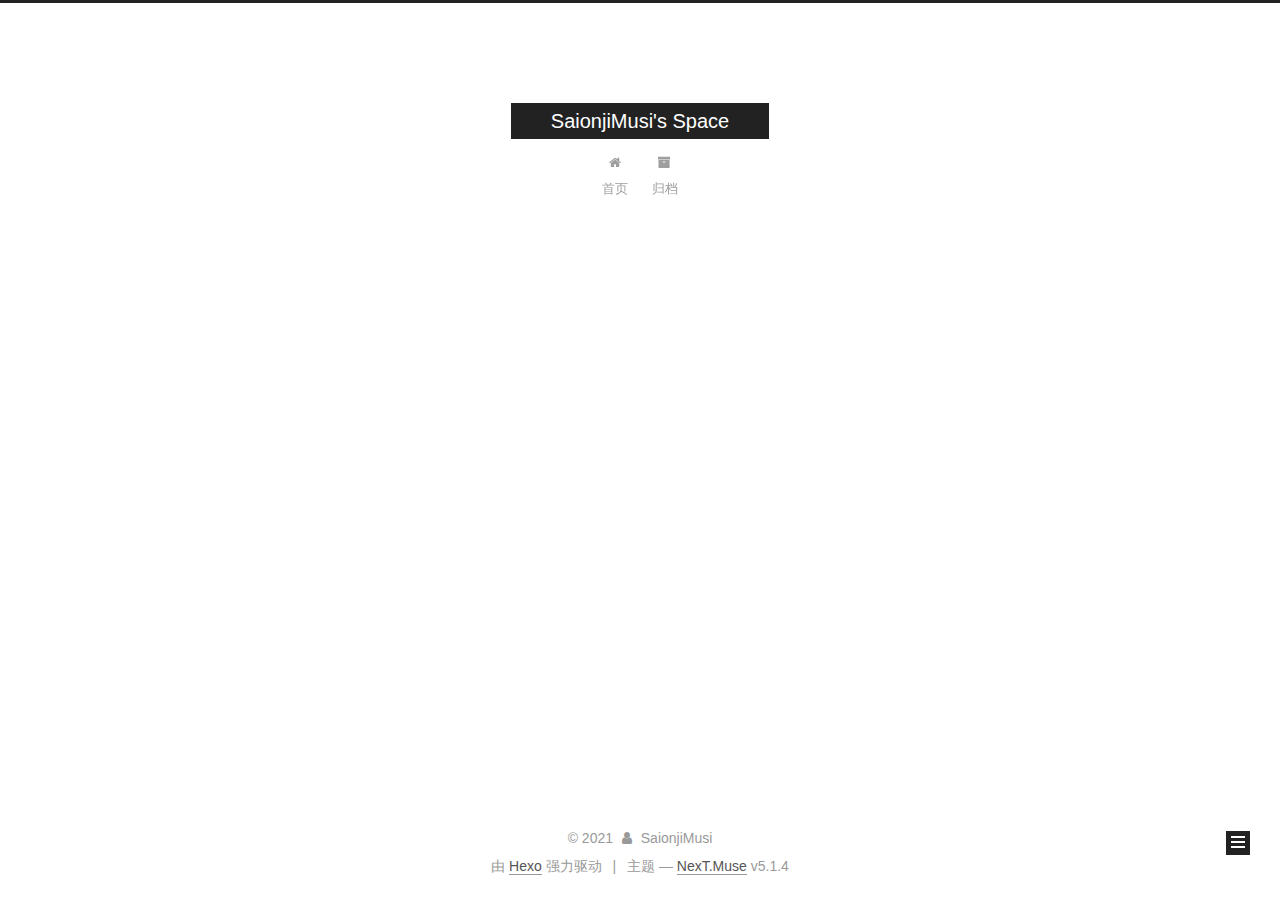
==== index.html @ 053b8f78 "Site updated: 2021-11-20 18:28:21" ====
<!DOCTYPE html>



  


<html class="theme-next muse use-motion" lang="zh-Hans">
<head>
  <meta charset="UTF-8"/>
<meta http-equiv="X-UA-Compatible" content="IE=edge" />
<meta name="viewport" content="width=device-width, initial-scale=1, maximum-scale=1"/>
<meta name="theme-color" content="#222">









<meta http-equiv="Cache-Control" content="no-transform" />
<meta http-equiv="Cache-Control" content="no-siteapp" />
















  
  
  <link href="/lib/fancybox/source/jquery.fancybox.css?v=2.1.5" rel="stylesheet" type="text/css" />







<link href="/lib/font-awesome/css/font-awesome.min.css?v=4.6.2" rel="stylesheet" type="text/css" />

<link href="/css/main.css?v=5.1.4" rel="stylesheet" type="text/css" />


  <link rel="apple-touch-icon" sizes="180x180" href="/images/apple-touch-icon-next.png?v=5.1.4">


  <link rel="icon" type="image/png" sizes="32x32" href="/images/favicon-32x32-next.png?v=5.1.4">


  <link rel="icon" type="image/png" sizes="16x16" href="/images/favicon-16x16-next.png?v=5.1.4">


  <link rel="mask-icon" href="/images/logo.svg?v=5.1.4" color="#222">





  <meta name="keywords" content="Hexo, NexT" />










<meta name="description" content="Everyday is new day!">
<meta property="og:type" content="website">
<meta property="og:title" content="SaionjiMusi&#39;s Space">
<meta property="og:url" content="http://example.com/index.html">
<meta property="og:site_name" content="SaionjiMusi&#39;s Space">
<meta property="og:description" content="Everyday is new day!">
<meta property="og:locale">
<meta property="article:author" content="SaionjiMusi">
<meta name="twitter:card" content="summary">



<script type="text/javascript" id="hexo.configurations">
  var NexT = window.NexT || {};
  var CONFIG = {
    root: '',
    scheme: 'Muse',
    version: '5.1.4',
    sidebar: {"position":"left","display":"post","offset":12,"b2t":false,"scrollpercent":false,"onmobile":false},
    fancybox: true,
    tabs: true,
    motion: {"enable":true,"async":false,"transition":{"post_block":"fadeIn","post_header":"slideDownIn","post_body":"slideDownIn","coll_header":"slideLeftIn","sidebar":"slideUpIn"}},
    duoshuo: {
      userId: '0',
      author: '博主'
    },
    algolia: {
      applicationID: '',
      apiKey: '',
      indexName: '',
      hits: {"per_page":10},
      labels: {"input_placeholder":"Search for Posts","hits_empty":"We didn't find any results for the search: ${query}","hits_stats":"${hits} results found in ${time} ms"}
    }
  };
</script>



  <link rel="canonical" href="http://example.com/"/>





  <title>SaionjiMusi's Space</title>
  








<meta name="generator" content="Hexo 5.4.0"></head>

<body itemscope itemtype="http://schema.org/WebPage" lang="zh-Hans">

  
  
    
  

  <div class="container sidebar-position-left 
  page-home">
    <div class="headband"></div>

    <header id="header" class="header" itemscope itemtype="http://schema.org/WPHeader">
      <div class="header-inner"><div class="site-brand-wrapper">
  <div class="site-meta ">
    

    <div class="custom-logo-site-title">
      <a href="/"  class="brand" rel="start">
        <span class="logo-line-before"><i></i></span>
        <span class="site-title">SaionjiMusi's Space</span>
        <span class="logo-line-after"><i></i></span>
      </a>
    </div>
      
        <p class="site-subtitle"></p>
      
  </div>

  <div class="site-nav-toggle">
    <button>
      <span class="btn-bar"></span>
      <span class="btn-bar"></span>
      <span class="btn-bar"></span>
    </button>
  </div>
</div>

<nav class="site-nav">
  

  
    <ul id="menu" class="menu">
      
        
        <li class="menu-item menu-item-home">
          <a href="" rel="section">
            
              <i class="menu-item-icon fa fa-fw fa-home"></i> <br />
            
            首页
          </a>
        </li>
      
        
        <li class="menu-item menu-item-archives">
          <a href="/archives/" rel="section">
            
              <i class="menu-item-icon fa fa-fw fa-archive"></i> <br />
            
            归档
          </a>
        </li>
      

      
    </ul>
  

  
</nav>



 </div>
    </header>

    <main id="main" class="main">
      <div class="main-inner">
        <div class="content-wrap">
          <div id="content" class="content">
            
  <section id="posts" class="posts-expand">
    
      

  

  
  
  

  <article class="post post-type-normal" itemscope itemtype="http://schema.org/Article">
  
  
  
  <div class="post-block">
    <link itemprop="mainEntityOfPage" href="http://example.com/2021/11/20/Hello-World/">

    <span hidden itemprop="author" itemscope itemtype="http://schema.org/Person">
      <meta itemprop="name" content="">
      <meta itemprop="description" content="">
      <meta itemprop="image" content="/images/avatar.gif">
    </span>

    <span hidden itemprop="publisher" itemscope itemtype="http://schema.org/Organization">
      <meta itemprop="name" content="SaionjiMusi's Space">
    </span>

    
      <header class="post-header">

        
        
          <h1 class="post-title" itemprop="name headline">
                
                <a class="post-title-link" href="/2021/11/20/Hello-World/" itemprop="url">Hello World!</a></h1>
        

        <div class="post-meta">
          <span class="post-time">
            
              <span class="post-meta-item-icon">
                <i class="fa fa-calendar-o"></i>
              </span>
              
                <span class="post-meta-item-text">发表于</span>
              
              <time title="创建于" itemprop="dateCreated datePublished" datetime="2021-11-20T15:44:59+08:00">
                2021-11-20
              </time>
            

            

            
          </span>

          

          
            
          

          
          

          

          

          

        </div>
      </header>
    

    
    
    
    <div class="post-body" itemprop="articleBody">

      
      

      
        
          
            <h1 id="Hello-World"><a href="#Hello-World" class="headerlink" title="Hello World!"></a>Hello World!</h1><p>前前后后花了一天的时间，终于把所有的东西都搭建起来了。遇到了不少麻烦，但折腾的意义不就是折腾本身嘛（笑）。</p>

          
        
      
    </div>
    
    
    

    

    

    

    <footer class="post-footer">
      

      

      

      
      
        <div class="post-eof"></div>
      
    </footer>
  </div>
  
  
  
  </article>


    
  </section>

  


          </div>
          


          

        </div>
        
          
  
  <div class="sidebar-toggle">
    <div class="sidebar-toggle-line-wrap">
      <span class="sidebar-toggle-line sidebar-toggle-line-first"></span>
      <span class="sidebar-toggle-line sidebar-toggle-line-middle"></span>
      <span class="sidebar-toggle-line sidebar-toggle-line-last"></span>
    </div>
  </div>

  <aside id="sidebar" class="sidebar">
    
    <div class="sidebar-inner">

      

      

      <section class="site-overview-wrap sidebar-panel sidebar-panel-active">
        <div class="site-overview">
          <div class="site-author motion-element" itemprop="author" itemscope itemtype="http://schema.org/Person">
            
              <p class="site-author-name" itemprop="name"></p>
              <p class="site-description motion-element" itemprop="description"></p>
          </div>

          <nav class="site-state motion-element">

            
              <div class="site-state-item site-state-posts">
              
                <a href="/archives/%20%7C%7C%20archive">
              
                  <span class="site-state-item-count">1</span>
                  <span class="site-state-item-name">日志</span>
                </a>
              </div>
            

            

            

          </nav>

          

          

          
          

          
          

          

        </div>
      </section>

      

      

    </div>
  </aside>


        
      </div>
    </main>

    <footer id="footer" class="footer">
      <div class="footer-inner">
        <div class="copyright">&copy; <span itemprop="copyrightYear">2021</span>
  <span class="with-love">
    <i class="fa fa-user"></i>
  </span>
  <span class="author" itemprop="copyrightHolder">SaionjiMusi</span>

  
</div>


  <div class="powered-by">由 <a class="theme-link" target="_blank" href="https://hexo.io">Hexo</a> 强力驱动</div>



  <span class="post-meta-divider">|</span>



  <div class="theme-info">主题 &mdash; <a class="theme-link" target="_blank" href="https://github.com/iissnan/hexo-theme-next">NexT.Muse</a> v5.1.4</div>




        







        
      </div>
    </footer>

    
      <div class="back-to-top">
        <i class="fa fa-arrow-up"></i>
        
      </div>
    

    

  </div>

  

<script type="text/javascript">
  if (Object.prototype.toString.call(window.Promise) !== '[object Function]') {
    window.Promise = null;
  }
</script>









  












  
  
    <script type="text/javascript" src="/lib/jquery/index.js?v=2.1.3"></script>
  

  
  
    <script type="text/javascript" src="/lib/fastclick/lib/fastclick.min.js?v=1.0.6"></script>
  

  
  
    <script type="text/javascript" src="/lib/jquery_lazyload/jquery.lazyload.js?v=1.9.7"></script>
  

  
  
    <script type="text/javascript" src="/lib/velocity/velocity.min.js?v=1.2.1"></script>
  

  
  
    <script type="text/javascript" src="/lib/velocity/velocity.ui.min.js?v=1.2.1"></script>
  

  
  
    <script type="text/javascript" src="/lib/fancybox/source/jquery.fancybox.pack.js?v=2.1.5"></script>
  


  


  <script type="text/javascript" src="/js/src/utils.js?v=5.1.4"></script>

  <script type="text/javascript" src="/js/src/motion.js?v=5.1.4"></script>



  
  

  

  


  <script type="text/javascript" src="/js/src/bootstrap.js?v=5.1.4"></script>



  


  




	





  





  












  





  

  

  

  
  

  

  

  

</body>
</html>
---- css/main.css ----
/* normalize.css v3.0.2 | MIT License | git.io/normalize */
html {
  font-family: sans-serif; /* 1 */
  -ms-text-size-adjust: 100%; /* 2 */
  -webkit-text-size-adjust: 100%; /* 2 */
}
body {
  margin: 0;
}
article,
aside,
details,
figcaption,
figure,
footer,
header,
hgroup,
main,
menu,
nav,
section,
summary {
  display: block;
}
audio,
canvas,
progress,
video {
  display: inline-block; /* 1 */
  vertical-align: baseline; /* 2 */
}
audio:not([controls]) {
  display: none;
  height: 0;
}
[hidden],
template {
  display: none;
}
a {
  background-color: transparent;
}
a:active,
a:hover {
  outline: 0;
}
abbr[title] {
  border-bottom: 1px dotted;
}
b,
strong {
  font-weight: bold;
}
dfn {
  font-style: italic;
}
h1 {
  font-size: 2em;
  margin: 0.67em 0;
}
mark {
  background: #ff0;
  color: #000;
}
small {
  font-size: 80%;
}
sub,
sup {
  font-size: 75%;
  line-height: 0;
  position: relative;
  vertical-align: baseline;
}
sup {
  top: -0.5em;
}
sub {
  bottom: -0.25em;
}
img {
  border: 0;
}
svg:not(:root) {
  overflow: hidden;
}
figure {
  margin: 1em 40px;
}
hr {
  -moz-box-sizing: content-box;
  box-sizing: content-box;
  height: 0;
}
pre {
  overflow: auto;
}
code,
kbd,
pre,
samp {
  font-family: monospace, monospace;
  font-size: 1em;
}
button,
input,
optgroup,
select,
textarea {
  color: inherit; /* 1 */
  font: inherit; /* 2 */
  margin: 0; /* 3 */
}
button {
  overflow: visible;
}
button,
select {
  text-transform: none;
}
button,
html input[type="button"],
input[type="reset"],
input[type="submit"] {
  -webkit-appearance: button; /* 2 */
  cursor: pointer; /* 3 */
}
button[disabled],
html input[disabled] {
  cursor: default;
}
button::-moz-focus-inner,
input::-moz-focus-inner {
  border: 0;
  padding: 0;
}
input {
  line-height: normal;
}
input[type="checkbox"],
input[type="radio"] {
  box-sizing: border-box; /* 1 */
  padding: 0; /* 2 */
}
input[type="number"]::-webkit-inner-spin-button,
input[type="number"]::-webkit-outer-spin-button {
  height: auto;
}
input[type="search"] {
  -webkit-appearance: textfield; /* 1 */
  -moz-box-sizing: content-box;
  -webkit-box-sizing: content-box; /* 2 */
  box-sizing: content-box;
}
input[type="search"]::-webkit-search-cancel-button,
input[type="search"]::-webkit-search-decoration {
  -webkit-appearance: none;
}
fieldset {
  border: 1px solid #c0c0c0;
  margin: 0 2px;
  padding: 0.35em 0.625em 0.75em;
}
legend {
  border: 0; /* 1 */
  padding: 0; /* 2 */
}
textarea {
  overflow: auto;
}
optgroup {
  font-weight: bold;
}
table {
  border-collapse: collapse;
  border-spacing: 0;
}
td,
th {
  padding: 0;
}
::selection {
  background: #262a30;
  color: #fff;
}
body {
  position: relative;
  font-family: 'Lato', "PingFang SC", "Microsoft YaHei", sans-serif;
  font-size: 14px;
  line-height: 2;
  color: #555;
  background: #fff;
}
@media (max-width: 767px) {
  body {
    padding-right: 0 !important;
  }
}
@media (min-width: 768px) and (max-width: 991px) {
  body {
    padding-right: 0 !important;
  }
}
@media (min-width: 1600px) {
  body {
    font-size: 16px;
  }
}
h1,
h2,
h3,
h4,
h5,
h6 {
  margin: 0;
  padding: 0;
  font-weight: bold;
  line-height: 1.5;
  font-family: 'Lato', "PingFang SC", "Microsoft YaHei", sans-serif;
}
h2,
h3,
h4,
h5,
h6 {
  margin: 20px 0 15px;
}
h1 {
  font-size: 22px;
}
@media (max-width: 767px) {
  h1 {
    font-size: 18px;
  }
}
h2 {
  font-size: 20px;
}
@media (max-width: 767px) {
  h2 {
    font-size: 16px;
  }
}
h3 {
  font-size: 18px;
}
@media (max-width: 767px) {
  h3 {
    font-size: 14px;
  }
}
h4 {
  font-size: 16px;
}
@media (max-width: 767px) {
  h4 {
    font-size: 12px;
  }
}
h5 {
  font-size: 14px;
}
@media (max-width: 767px) {
  h5 {
    font-size: 10px;
  }
}
h6 {
  font-size: 12px;
}
@media (max-width: 767px) {
  h6 {
    font-size: 8px;
  }
}
p {
  margin: 0 0 20px 0;
}
a {
  color: #555;
  text-decoration: none;
  outline: none;
  border-bottom: 1px solid #999;
  word-wrap: break-word;
}
a:hover {
  color: #222;
  border-bottom-color: #222;
}
blockquote {
  margin: 0;
  padding: 0;
}
img {
  display: block;
  margin: auto;
  max-width: 100%;
  height: auto;
}
hr {
  margin: 40px 0;
  height: 3px;
  border: none;
  background-color: #ddd;
  background-image: repeating-linear-gradient(-45deg, #fff, #fff 4px, transparent 4px, transparent 8px);
}
blockquote {
  padding: 0 15px;
  color: #666;
  border-left: 4px solid #ddd;
}
blockquote cite::before {
  content: "-";
  padding: 0 5px;
}
dt {
  font-weight: 700;
}
dd {
  margin: 0;
  padding: 0;
}
kbd {
  border: 1px solid #ccc;
  border-radius: 0.2em;
  box-shadow: 0.1em 0.1em 0.2em rgba(0,0,0,0.1);
  background-color: #f9f9f9;
  font-family: inherit;
  background-image: -webkit-linear-gradient(top, #eee, #fff, #eee);
  padding: 0.1em 0.3em;
  white-space: nowrap;
}
.text-left {
  text-align: left;
}
.text-center {
  text-align: center;
}
.text-right {
  text-align: right;
}
.text-justify {
  text-align: justify;
}
.text-nowrap {
  white-space: nowrap;
}
.text-lowercase {
  text-transform: lowercase;
}
.text-uppercase {
  text-transform: uppercase;
}
.text-capitalize {
  text-transform: capitalize;
}
.center-block {
  display: block;
  margin-left: auto;
  margin-right: auto;
}
.clearfix:before,
.clearfix:after {
  content: " ";
  display: table;
}
.clearfix:after {
  clear: both;
}
.pullquote {
  width: 45%;
}
.pullquote.left {
  float: left;
  margin-left: 5px;
  margin-right: 10px;
}
.pullquote.right {
  float: right;
  margin-left: 10px;
  margin-right: 5px;
}
.affix.affix.affix {
  position: fixed;
}
.translation {
  margin-top: -20px;
  font-size: 14px;
  color: #999;
}
.scrollbar-measure {
  width: 100px;
  height: 100px;
  overflow: scroll;
  position: absolute;
  top: -9999px;
}
.use-motion .motion-element {
  opacity: 0;
}
table {
  margin: 20px 0;
  width: 100%;
  border-collapse: collapse;
  border-spacing: 0;
  border: 1px solid #ddd;
  font-size: 14px;
  table-layout: fixed;
  word-wrap: break-all;
}
table>tbody>tr:nth-of-type(odd) {
  background-color: #f9f9f9;
}
table>tbody>tr:hover {
  background-color: #f5f5f5;
}
caption,
th,
td {
  padding: 8px;
  text-align: left;
  vertical-align: middle;
  font-weight: normal;
}
th,
td {
  border-bottom: 3px solid #ddd;
  border-right: 1px solid #eee;
}
th {
  padding-bottom: 10px;
  font-weight: 700;
}
td {
  border-bottom-width: 1px;
}
html,
body {
  height: 100%;
}
.container {
  position: relative;
  min-height: 100%;
}
.header-inner {
  margin: 0 auto;
  padding: 100px 0 70px;
  width: 700px;
}
@media (min-width: 1600px) {
  .container .header-inner {
    width: 900px;
  }
}
.main {
  padding-bottom: 150px;
}
.main-inner {
  margin: 0 auto;
  width: 700px;
}
@media (min-width: 1600px) {
  .container .main-inner {
    width: 900px;
  }
}
.footer {
  position: absolute;
  left: 0;
  bottom: 0;
  width: 100%;
  min-height: 50px;
}
.footer-inner {
  box-sizing: border-box;
  margin: 20px auto;
  width: 700px;
}
@media (min-width: 1600px) {
  .container .footer-inner {
    width: 900px;
  }
}
pre,
.highlight {
  overflow: auto;
  margin: 20px 0;
  padding: 0;
  font-size: 13px;
  color: #4d4d4c;
  background: #f7f7f7;
  line-height: 1.6;
}
pre,
code {
  font-family: consolas, Menlo, "PingFang SC", "Microsoft YaHei", monospace;
}
code {
  padding: 2px 4px;
  word-wrap: break-word;
  color: #555;
  background: #eee;
  border-radius: 3px;
  font-size: 13px;
}
pre {
  padding: 10px;
}
pre code {
  padding: 0;
  color: #4d4d4c;
  background: none;
  text-shadow: none;
}
.highlight {
  border-radius: 1px;
}
.highlight pre {
  border: none;
  margin: 0;
  padding: 10px 0;
}
.highlight table {
  margin: 0;
  width: auto;
  border: none;
}
.highlight td {
  border: none;
  padding: 0;
}
.highlight figcaption {
  font-size: 1em;
  color: #4d4d4c;
  line-height: 1em;
  margin-bottom: 1em;
}
.highlight figcaption:before,
.highlight figcaption:after {
  content: " ";
  display: table;
}
.highlight figcaption:after {
  clear: both;
}
.highlight figcaption a {
  float: right;
  color: #4d4d4c;
}
.highlight figcaption a:hover {
  border-bottom-color: #4d4d4c;
}
.highlight .gutter pre {
  padding-left: 10px;
  padding-right: 10px;
  color: #869194;
  text-align: right;
  background-color: #eff2f3;
}
.highlight .code pre {
  width: 100%;
  padding-left: 10px;
  padding-right: 10px;
  background-color: #f7f7f7;
}
.highlight .line {
  height: 20px;
}
.gutter {
  -webkit-user-select: none;
  -moz-user-select: none;
  -ms-user-select: none;
  user-select: none;
}
.gist table {
  width: auto;
}
.gist table td {
  border: none;
}
pre .deletion {
  background: #fdd;
}
pre .addition {
  background: #dfd;
}
pre .meta {
  color: #8959a8;
}
pre .comment {
  color: #8e908c;
}
pre .variable,
pre .attribute,
pre .tag,
pre .regexp,
pre .ruby .constant,
pre .xml .tag .title,
pre .xml .pi,
pre .xml .doctype,
pre .html .doctype,
pre .css .id,
pre .css .class,
pre .css .pseudo {
  color: #c82829;
}
pre .number,
pre .preprocessor,
pre .built_in,
pre .literal,
pre .params,
pre .constant,
pre .command {
  color: #f5871f;
}
pre .ruby .class .title,
pre .css .rules .attribute,
pre .string,
pre .value,
pre .inheritance,
pre .header,
pre .ruby .symbol,
pre .xml .cdata,
pre .special,
pre .number,
pre .formula {
  color: #718c00;
}
pre .title,
pre .css .hexcolor {
  color: #3e999f;
}
pre .function,
pre .python .decorator,
pre .python .title,
pre .ruby .function .title,
pre .ruby .title .keyword,
pre .perl .sub,
pre .javascript .title,
pre .coffeescript .title {
  color: #4271ae;
}
pre .keyword,
pre .javascript .function {
  color: #8959a8;
}
.full-image.full-image.full-image.full-image {
  border: none;
  max-width: 100%;
  width: auto;
  margin: 20px auto 25px;
}
@media (min-width: 992px) {
  .full-image.full-image.full-image.full-image {
    max-width: none;
    width: 110%;
    margin: 25px -5%;
  }
}
.blockquote-center,
.page-home .post-type-quote blockquote,
.page-post-detail .post-type-quote blockquote {
  position: relative;
  margin: 40px 0;
  padding: 0;
  border-left: none;
  text-align: center;
}
.blockquote-center::before,
.page-home .post-type-quote blockquote::before,
.page-post-detail .post-type-quote blockquote::before,
.blockquote-center::after,
.page-home .post-type-quote blockquote::after,
.page-post-detail .post-type-quote blockquote::after {
  position: absolute;
  content: ' ';
  display: block;
  width: 100%;
  height: 24px;
  opacity: 0.2;
  background-repeat: no-repeat;
  background-position: 0 -6px;
  background-size: 22px 22px;
}
.blockquote-center::before,
.page-home .post-type-quote blockquote::before,
.page-post-detail .post-type-quote blockquote::before {
  top: -20px;
  background-image: url("../images/quote-l.svg");
  border-top: 1px solid #ccc;
}
.blockquote-center::after,
.page-home .post-type-quote blockquote::after,
.page-post-detail .post-type-quote blockquote::after {
  bottom: -20px;
  background-image: url("../images/quote-r.svg");
  border-bottom: 1px solid #ccc;
  background-position: 100% 8px;
}
.blockquote-center p,
.page-home .post-type-quote blockquote p,
.page-post-detail .post-type-quote blockquote p,
.blockquote-center div,
.page-home .post-type-quote blockquote div,
.page-post-detail .post-type-quote blockquote div {
  text-align: center;
}
.post .post-body .group-picture img {
  box-sizing: border-box;
  padding: 0 3px;
  border: none;
}
.post .group-picture-row {
  overflow: hidden;
  margin-top: 6px;
}
.post .group-picture-row:first-child {
  margin-top: 0;
}
.post .group-picture-column {
  float: left;
}
.page-post-detail .post-body .group-picture-column {
  float: none;
  margin-top: 10px;
  width: auto !important;
}
.page-post-detail .post-body .group-picture-column img {
  margin: 0 auto;
}
.page-archive .group-picture-container {
  overflow: hidden;
}
.page-archive .group-picture-row {
  float: left;
}
.page-archive .group-picture-row:first-child {
  margin-top: 6px;
}
.page-archive .group-picture-column {
  max-width: 150px;
  max-height: 150px;
}
.post-body .note {
  position: relative;
  padding: 15px;
  margin-bottom: 20px;
  border: 1px solid #eee;
  border-left-width: 5px;
  border-radius: 3px;
}
.post-body .note h2,
.post-body .note h3,
.post-body .note h4,
.post-body .note h5,
.post-body .note h6 {
  margin-top: 0;
  margin-bottom: 0;
  border-bottom: initial;
  padding-top: 0 !important;
}
.post-body .note p:first-child,
.post-body .note ul:first-child,
.post-body .note ol:first-child,
.post-body .note table:first-child,
.post-body .note pre:first-child,
.post-body .note blockquote:first-child {
  margin-top: 0;
}
.post-body .note p:last-child,
.post-body .note ul:last-child,
.post-body .note ol:last-child,
.post-body .note table:last-child,
.post-body .note pre:last-child,
.post-body .note blockquote:last-child {
  margin-bottom: 0;
}
.post-body .note.default {
  border-left-color: #777;
}
.post-body .note.default h2,
.post-body .note.default h3,
.post-body .note.default h4,
.post-body .note.default h5,
.post-body .note.default h6 {
  color: #777;
}
.post-body .note.primary {
  border-left-color: #6f42c1;
}
.post-body .note.primary h2,
.post-body .note.primary h3,
.post-body .note.primary h4,
.post-body .note.primary h5,
.post-body .note.primary h6 {
  color: #6f42c1;
}
.post-body .note.info {
  border-left-color: #428bca;
}
.post-body .note.info h2,
.post-body .note.info h3,
.post-body .note.info h4,
.post-body .note.info h5,
.post-body .note.info h6 {
  color: #428bca;
}
.post-body .note.success {
  border-left-color: #5cb85c;
}
.post-body .note.success h2,
.post-body .note.success h3,
.post-body .note.success h4,
.post-body .note.success h5,
.post-body .note.success h6 {
  color: #5cb85c;
}
.post-body .note.warning {
  border-left-color: #f0ad4e;
}
.post-body .note.warning h2,
.post-body .note.warning h3,
.post-body .note.warning h4,
.post-body .note.warning h5,
.post-body .note.warning h6 {
  color: #f0ad4e;
}
.post-body .note.danger {
  border-left-color: #d9534f;
}
.post-body .note.danger h2,
.post-body .note.danger h3,
.post-body .note.danger h4,
.post-body .note.danger h5,
.post-body .note.danger h6 {
  color: #d9534f;
}
.post-body .label {
  display: inline;
  padding: 0 2px;
  white-space: nowrap;
}
.post-body .label.default {
  background-color: #f0f0f0;
}
.post-body .label.primary {
  background-color: #efe6f7;
}
.post-body .label.info {
  background-color: #e5f2f8;
}
.post-body .label.success {
  background-color: #e7f4e9;
}
.post-body .label.warning {
  background-color: #fcf6e1;
}
.post-body .label.danger {
  background-color: #fae8eb;
}
.post-body .tabs {
  position: relative;
  display: block;
  margin-bottom: 20px;
  padding-top: 10px;
}
.post-body .tabs ul.nav-tabs {
  margin: 0;
  padding: 0;
  display: flex;
  margin-bottom: -1px;
}
@media (max-width: 413px) {
  .post-body .tabs ul.nav-tabs {
    display: block;
    margin-bottom: 5px;
  }
}
.post-body .tabs ul.nav-tabs li.tab {
  list-style-type: none !important;
  margin: 0 0.25em 0 0;
  border-top: 3px solid transparent;
  border-left: 1px solid transparent;
  border-right: 1px solid transparent;
}
@media (max-width: 413px) {
  .post-body .tabs ul.nav-tabs li.tab {
    margin: initial;
    border-top: 1px solid transparent;
    border-left: 3px solid transparent;
    border-right: 1px solid transparent;
    border-bottom: 1px solid transparent;
  }
}
.post-body .tabs ul.nav-tabs li.tab a {
  outline: 0;
  border-bottom: initial;
  display: block;
  line-height: 1.8em;
  padding: 0.25em 0.75em;
  transition-duration: 0.2s;
  transition-timing-function: ease-out;
  transition-delay: 0s;
}
.post-body .tabs ul.nav-tabs li.tab a i {
  width: 1.285714285714286em;
}
.post-body .tabs ul.nav-tabs li.tab.active {
  border-top: 3px solid #fc6423;
  border-left: 1px solid #ddd;
  border-right: 1px solid #ddd;
  background-color: #fff;
}
@media (max-width: 413px) {
  .post-body .tabs ul.nav-tabs li.tab.active {
    border-top: 1px solid #ddd;
    border-left: 3px solid #fc6423;
    border-right: 1px solid #ddd;
    border-bottom: 1px solid #ddd;
  }
}
.post-body .tabs ul.nav-tabs li.tab.active a {
  cursor: default;
  color: #555;
}
.post-body .tabs .tab-content {
  background-color: #fff;
}
.post-body .tabs .tab-content .tab-pane {
  border: 1px solid #ddd;
  padding: 20px 20px 0 20px;
}
.post-body .tabs .tab-content .tab-pane:not(.active) {
  display: none !important;
}
.post-body .tabs .tab-content .tab-pane.active {
  display: block !important;
}
.btn {
  display: inline-block;
  padding: 0 20px;
  font-size: 14px;
  color: #fff;
  background: #222;
  border: 2px solid #222;
  text-decoration: none;
  border-radius: 0;
  transition-property: background-color;
  transition-duration: 0.2s;
  transition-timing-function: ease-in-out;
  transition-delay: 0s;
  line-height: 2;
}
.btn:hover {
  border-color: #222;
  color: #222;
  background: #fff;
}
.btn +.btn {
  margin: 0 0 8px 8px;
}
.btn .fa-fw {
  width: 1.285714285714286em;
  text-align: left;
}
.btn-bar {
  display: block;
  width: 22px;
  height: 2px;
  background: #555;
  border-radius: 1px;
}
.btn-bar+.btn-bar {
  margin-top: 4px;
}
.pagination {
  margin: 120px 0 40px;
  text-align: center;
  border-top: 1px solid #eee;
}
.page-number-basic,
.pagination .prev,
.pagination .next,
.pagination .page-number,
.pagination .space {
  display: inline-block;
  position: relative;
  top: -1px;
  margin: 0 10px;
  padding: 0 11px;
}
@media (max-width: 767px) {
  .page-number-basic,
  .pagination .prev,
  .pagination .next,
  .pagination .page-number,
  .pagination .space {
    margin: 0 5px;
  }
}
.pagination .prev,
.pagination .next,
.pagination .page-number {
  border-bottom: 0;
  border-top: 1px solid #eee;
  transition-property: border-color;
  transition-duration: 0.2s;
  transition-timing-function: ease-in-out;
  transition-delay: 0s;
}
.pagination .prev:hover,
.pagination .next:hover,
.pagination .page-number:hover {
  border-top-color: #222;
}
.pagination .space {
  padding: 0;
  margin: 0;
}
.pagination .prev {
  margin-left: 0;
}
.pagination .next {
  margin-right: 0;
}
.pagination .page-number.current {
  color: #fff;
  background: #ccc;
  border-top-color: #ccc;
}
@media (max-width: 767px) {
  .pagination {
    border-top: none;
  }
  .pagination .prev,
  .pagination .next,
  .pagination .page-number {
    margin-bottom: 10px;
    border-top: 0;
    border-bottom: 1px solid #eee;
    padding: 0 10px;
  }
  .pagination .prev:hover,
  .pagination .next:hover,
  .pagination .page-number:hover {
    border-bottom-color: #222;
  }
}
.comments {
  margin: 60px 20px 0;
}
.tag-cloud {
  text-align: center;
}
.tag-cloud a {
  display: inline-block;
  margin: 10px;
}
.back-to-top {
  box-sizing: border-box;
  position: fixed;
  bottom: -100px;
  right: 30px;
  z-index: 1050;
  padding: 0 6px;
  width: 24px;
  background: #222;
  font-size: 12px;
  opacity: 1;
  color: #fff;
  cursor: pointer;
  text-align: center;
  -webkit-transform: translateZ(0);
  transition-property: bottom;
  transition-duration: 0.2s;
  transition-timing-function: ease-in-out;
  transition-delay: 0s;
}
@media (min-width: 768px) and (max-width: 991px) {
  .back-to-top {
    display: none !important;
  }
}
@media (max-width: 767px) {
  .back-to-top {
    display: none !important;
  }
}
.back-to-top.back-to-top-on {
  bottom: 19px;
}
.header {
  background: transparent;
}
.header-inner {
  position: relative;
}
.headband {
  height: 3px;
  background: #222;
}
.site-meta {
  margin: 0;
  text-align: center;
}
@media (max-width: 767px) {
  .site-meta {
    text-align: center;
  }
}
.brand {
  position: relative;
  display: inline-block;
  padding: 0 40px;
  color: #fff;
  background: #222;
  border-bottom: none;
}
.brand:hover {
  color: #fff;
}
.logo {
  display: inline-block;
  margin-right: 5px;
  line-height: 36px;
  vertical-align: top;
}
.site-title {
  display: inline-block;
  vertical-align: top;
  line-height: 36px;
  font-size: 20px;
  font-weight: normal;
  font-family: 'Lato', "PingFang SC", "Microsoft YaHei", sans-serif;
}
.site-subtitle {
  margin-top: 10px;
  font-size: 13px;
  color: #999;
}
.use-motion .brand {
  opacity: 0;
}
.use-motion .logo,
.use-motion .site-title,
.use-motion .site-subtitle {
  opacity: 0;
  position: relative;
  top: -10px;
}
.site-nav-toggle {
  display: none;
  position: absolute;
  top: 10px;
  left: 10px;
}
@media (max-width: 767px) {
  .site-nav-toggle {
    display: block;
  }
}
.site-nav-toggle button {
  margin-top: 2px;
  padding: 9px 10px;
  background: transparent;
  border: none;
}
@media (max-width: 767px) {
  .site-nav {
    display: none;
    margin: 0 -10px;
    padding: 0 10px;
    clear: both;
    border-top: 1px solid #ddd;
  }
}
@media (min-width: 768px) and (max-width: 991px) {
  .site-nav {
    display: block !important;
  }
}
@media (min-width: 992px) {
  .site-nav {
    display: block !important;
  }
}
.menu {
  margin-top: 20px;
  padding-left: 0;
  text-align: center;
}
.menu .menu-item {
  display: inline-block;
  margin: 0 10px;
  list-style: none;
}
@media screen and (max-width: 767px) {
  .menu .menu-item {
    margin-top: 10px;
  }
}
.menu .menu-item a {
  display: block;
  font-size: 13px;
  line-height: inherit;
  border-bottom: 1px solid transparent;
  transition-property: border-color;
  transition-duration: 0.2s;
  transition-timing-function: ease-in-out;
  transition-delay: 0s;
}
.menu .menu-item a:hover {
  border-bottom-color: #222;
}
.menu .menu-item .fa {
  margin-right: 5px;
}
.use-motion .menu-item {
  opacity: 0;
}
.post-body {
  font-family: 'Lato', "PingFang SC", "Microsoft YaHei", sans-serif;
}
@media (max-width: 767px) {
  .post-body {
    word-break: break-word;
  }
}
.post-body .fancybox img {
  display: block !important;
  margin: 0 auto;
  cursor: pointer;
  cursor: zoom-in;
  cursor: -webkit-zoom-in;
}
.post-body .image-caption,
.post-body .figure .caption {
  margin: -20px auto 15px;
  text-align: center;
  font-size: 14px;
  color: #999;
  font-weight: bold;
  line-height: 1;
}
.post-sticky-flag {
  display: inline-block;
  font-size: 16px;
  -ms-transform: rotate(30deg);
  -webkit-transform: rotate(30deg);
  -moz-transform: rotate(30deg);
  -ms-transform: rotate(30deg);
  -o-transform: rotate(30deg);
  transform: rotate(30deg);
}
.use-motion .post-block,
.use-motion .pagination,
.use-motion .comments {
  opacity: 0;
}
.use-motion .post-header {
  opacity: 0;
}
.use-motion .post-body {
  opacity: 0;
}
.use-motion .collection-title {
  opacity: 0;
}
.posts-expand {
  padding-top: 40px;
}
@media (max-width: 767px) {
  .posts-expand {
    margin: 0 20px;
  }
  .post-body pre .gutter pre {
    padding-right: 10px;
  }
  .post-body .highlight {
    margin-left: 0px;
    margin-right: 0px;
    padding: 0;
  }
  .post-body .highlight .gutter pre {
    padding-right: 10px;
  }
}
@media (min-width: 992px) {
  .posts-expand .post-body {
    text-align: justify;
  }
}
.posts-expand .post-body h2,
.posts-expand .post-body h3,
.posts-expand .post-body h4,
.posts-expand .post-body h5,
.posts-expand .post-body h6 {
  padding-top: 10px;
}
.posts-expand .post-body h2 .header-anchor,
.posts-expand .post-body h3 .header-anchor,
.posts-expand .post-body h4 .header-anchor,
.posts-expand .post-body h5 .header-anchor,
.posts-expand .post-body h6 .header-anchor {
  float: right;
  margin-left: 10px;
  color: #ccc;
  border-bottom-style: none;
  visibility: hidden;
}
.posts-expand .post-body h2 .header-anchor:hover,
.posts-expand .post-body h3 .header-anchor:hover,
.posts-expand .post-body h4 .header-anchor:hover,
.posts-expand .post-body h5 .header-anchor:hover,
.posts-expand .post-body h6 .header-anchor:hover {
  color: inherit;
}
.posts-expand .post-body h2:hover .header-anchor,
.posts-expand .post-body h3:hover .header-anchor,
.posts-expand .post-body h4:hover .header-anchor,
.posts-expand .post-body h5:hover .header-anchor,
.posts-expand .post-body h6:hover .header-anchor {
  visibility: visible;
}
.posts-expand .post-body ul li {
  list-style: circle;
}
.posts-expand .post-body img {
  box-sizing: border-box;
  margin: auto;
  padding: 3px;
  border: 1px solid #ddd;
}
.posts-expand .post-body .fancybox img {
  margin: 0 auto 25px;
}
@media (max-width: 767px) {
  .posts-collapse {
    margin: 0 20px;
  }
  .posts-collapse .post-title,
  .posts-collapse .post-meta {
    display: block;
    width: auto;
    text-align: left;
  }
}
.posts-collapse {
  position: relative;
  z-index: 1010;
  margin-left: 55px;
}
.posts-collapse::after {
  content: " ";
  position: absolute;
  top: 20px;
  left: 0;
  margin-left: -2px;
  width: 4px;
  height: 100%;
  background: #f5f5f5;
  z-index: -1;
}
@media (max-width: 767px) {
  .posts-collapse {
    margin: 0 20px;
  }
}
.posts-collapse .collection-title {
  position: relative;
  margin: 60px 0;
}
.posts-collapse .collection-title h1,
.posts-collapse .collection-title h2 {
  margin-left: 20px;
}
.posts-collapse .collection-title small {
  color: #bbb;
  margin-left: 5px;
}
.posts-collapse .collection-title::before {
  content: " ";
  position: absolute;
  left: 0;
  top: 50%;
  margin-left: -4px;
  margin-top: -4px;
  width: 8px;
  height: 8px;
  background: #bbb;
  border-radius: 50%;
}
.posts-collapse .post {
  margin: 30px 0;
}
.posts-collapse .post-header {
  position: relative;
  transition-duration: 0.2s;
  transition-timing-function: ease-in-out;
  transition-delay: 0s;
  transition-property: border;
  border-bottom: 1px dashed #ccc;
}
.posts-collapse .post-header::before {
  content: " ";
  position: absolute;
  left: 0;
  top: 12px;
  width: 6px;
  height: 6px;
  margin-left: -4px;
  background: #bbb;
  border-radius: 50%;
  border: 1px solid #fff;
  transition-duration: 0.2s;
  transition-timing-function: ease-in-out;
  transition-delay: 0s;
  transition-property: background;
}
.posts-collapse .post-header:hover {
  border-bottom-color: #666;
}
.posts-collapse .post-header:hover::before {
  background: #222;
}
.posts-collapse .post-meta {
  position: absolute;
  font-size: 12px;
  left: 20px;
  top: 5px;
}
.posts-collapse .post-comments-count {
  display: none;
}
.posts-collapse .post-title {
  margin-left: 60px;
  font-size: 16px;
  font-weight: normal;
  line-height: inherit;
}
.posts-collapse .post-title::after {
  margin-left: 3px;
  opacity: 0.6;
}
.posts-collapse .post-title a {
  color: #666;
  border-bottom: none;
}
.page-home .post-type-quote .post-header,
.page-post-detail .post-type-quote .post-header,
.page-home .post-type-quote .post-tags,
.page-post-detail .post-type-quote .post-tags {
  display: none;
}
.posts-expand .post-title {
  text-align: center;
  word-break: break-word;
  font-weight: 400;
}
.posts-expand .post-title-link {
  display: inline-block;
  position: relative;
  color: #555;
  border-bottom: none;
  line-height: 1.2;
  vertical-align: top;
}
.posts-expand .post-title-link::before {
  content: "";
  position: absolute;
  width: 100%;
  height: 2px;
  bottom: 0;
  left: 0;
  background-color: #000;
  visibility: hidden;
  -webkit-transform: scaleX(0);
  -moz-transform: scaleX(0);
  -ms-transform: scaleX(0);
  -o-transform: scaleX(0);
  transform: scaleX(0);
  transition-duration: 0.2s;
  transition-timing-function: ease-in-out;
  transition-delay: 0s;
}
.posts-expand .post-title-link:hover::before {
  visibility: visible;
  -webkit-transform: scaleX(1);
  -moz-transform: scaleX(1);
  -ms-transform: scaleX(1);
  -o-transform: scaleX(1);
  transform: scaleX(1);
}
.posts-expand .post-title-link .fa {
  font-size: 16px;
}
.posts-expand .post-meta {
  margin: 3px 0 60px 0;
  color: #999;
  font-family: 'Lato', "PingFang SC", "Microsoft YaHei", sans-serif;
  font-size: 12px;
  text-align: center;
}
.posts-expand .post-meta .post-category-list {
  display: inline-block;
  margin: 0;
  padding: 3px;
}
.posts-expand .post-meta .post-category-list-link {
  color: #999;
}
.posts-expand .post-meta .post-description {
  font-size: 14px;
  margin-top: 2px;
}
.post-meta-divider {
  margin: 0 0.5em;
}
.post-meta-item-icon {
  margin-right: 3px;
}
@media (min-width: 768px) and (max-width: 991px) {
  .post-meta-item-icon {
    display: inline-block;
  }
}
@media (max-width: 767px) {
  .post-meta-item-icon {
    display: inline-block;
  }
}
@media (min-width: 768px) and (max-width: 991px) {
  .post-meta-item-text {
    display: none;
  }
}
@media (max-width: 767px) {
  .post-meta-item-text {
    display: none;
  }
}
@media (max-width: 767px) {
  .posts-expand .post-comments-count {
    display: none;
  }
}
.post-button {
  margin-top: 40px;
}
.posts-expand .post-tags {
  margin-top: 40px;
  text-align: center;
}
.posts-expand .post-tags a {
  display: inline-block;
  margin-right: 10px;
  font-size: 13px;
}
.post-nav {
  display: table;
  margin-top: 15px;
  width: 100%;
  border-top: 1px solid #eee;
}
.post-nav-divider {
  display: table-cell;
  width: 10%;
}
.post-nav-item {
  display: table-cell;
  padding: 10px 0 0 0;
  width: 45%;
  vertical-align: top;
}
.post-nav-item a {
  position: relative;
  display: block;
  line-height: 25px;
  font-size: 14px;
  color: #555;
  border-bottom: none;
}
.post-nav-item a:hover {
  color: #222;
  border-bottom: none;
}
.post-nav-item a:active {
  top: 2px;
}
.post-nav-item .fa {
  position: absolute;
  top: 8px;
  left: 0;
  font-size: 12px;
}
.post-nav-next a {
  padding-left: 15px;
}
.post-nav-prev {
  text-align: right;
}
.post-nav-prev a {
  padding-right: 15px;
}
.post-nav-prev .fa {
  right: 0;
  left: auto;
}
.posts-expand .post-eof {
  display: block;
  margin: 80px auto 60px;
  width: 8%;
  height: 1px;
  background: #ccc;
  text-align: center;
}
.post:last-child .post-eof.post-eof.post-eof {
  display: none;
}
.post-gallery {
  display: table;
  table-layout: fixed;
  width: 100%;
  border-collapse: separate;
}
.post-gallery-row {
  display: table-row;
}
.post-gallery .post-gallery-img {
  display: table-cell;
  text-align: center;
  vertical-align: middle;
  border: none;
}
.post-gallery .post-gallery-img img {
  max-width: 100%;
  max-height: 100%;
  border: none;
}
.fancybox-close,
.fancybox-close:hover {
  border: none;
}
.rtl.post-body p,
.rtl.post-body a,
.rtl.post-body h1,
.rtl.post-body h2,
.rtl.post-body h3,
.rtl.post-body h4,
.rtl.post-body h5,
.rtl.post-body h6,
.rtl.post-body li,
.rtl.post-body ul,
.rtl.post-body ol {
  direction: rtl;
  font-family: UKIJ Ekran;
}
.rtl.post-title {
  font-family: UKIJ Ekran;
}
.sidebar {
  position: fixed;
  right: 0;
  top: 0;
  bottom: 0;
  width: 0;
  z-index: 1040;
  box-shadow: inset 0 2px 6px #000;
  background: #222;
  -webkit-transform: translateZ(0);
}
.sidebar a {
  color: #999;
  border-bottom-color: #555;
}
.sidebar a:hover {
  color: #eee;
}
@media (min-width: 768px) and (max-width: 991px) {
  .sidebar {
    display: none !important;
  }
}
@media (max-width: 767px) {
  .sidebar {
    display: none !important;
  }
}
.sidebar-inner {
  position: relative;
  padding: 20px 10px;
  color: #999;
  text-align: center;
}
.site-overview-wrap {
  overflow: hidden;
}
.site-overview {
  overflow-y: auto;
  overflow-x: hidden;
}
.sidebar-toggle {
  position: fixed;
  right: 30px;
  bottom: 45px;
  width: 14px;
  height: 14px;
  padding: 5px;
  background: #222;
  line-height: 0;
  z-index: 1050;
  cursor: pointer;
  -webkit-transform: translateZ(0);
}
@media (min-width: 768px) and (max-width: 991px) {
  .sidebar-toggle {
    display: none !important;
  }
}
@media (max-width: 767px) {
  .sidebar-toggle {
    display: none !important;
  }
}
.sidebar-toggle-line {
  position: relative;
  display: inline-block;
  vertical-align: top;
  height: 2px;
  width: 100%;
  background: #fff;
  margin-top: 3px;
}
.sidebar-toggle-line:first-child {
  margin-top: 0;
}
.site-author-image {
  display: block;
  margin: 0 auto;
  padding: 2px;
  max-width: 96px;
  height: auto;
  border: 2px solid #333;
}
.site-author-name {
  margin: 5px 0 0;
  text-align: center;
  color: #f5f5f5;
  font-weight: normal;
}
.site-description {
  margin-top: 5px;
  text-align: center;
  font-size: 14px;
  color: #999;
}
.site-state {
  overflow: hidden;
  line-height: 1.4;
  white-space: nowrap;
  text-align: center;
}
.site-state-item {
  display: inline-block;
  padding: 0 15px;
  border-left: 1px solid #333;
}
.site-state-item:first-child {
  border-left: none;
}
.site-state-item a {
  border-bottom: none;
}
.site-state-item-count {
  display: block;
  text-align: center;
  color: inherit;
  font-weight: 600;
  font-size: 18px;
}
.site-state-item-name {
  font-size: 13px;
  color: inherit;
}
.feed-link {
  margin-top: 20px;
}
.feed-link a {
  display: inline-block;
  padding: 0 15px;
  color: #fc6423;
  border: 1px solid #fc6423;
  border-radius: 4px;
}
.feed-link a i {
  color: #fc6423;
  font-size: 14px;
}
.feed-link a:hover {
  color: #fff;
  background: #fc6423;
}
.feed-link a:hover i {
  color: #fff;
}
.links-of-author {
  margin-top: 20px;
}
.links-of-author a {
  display: inline-block;
  vertical-align: middle;
  margin-right: 10px;
  margin-bottom: 10px;
  border-bottom-color: #555;
  font-size: 13px;
}
.links-of-author a:before {
  display: inline-block;
  vertical-align: middle;
  margin-right: 3px;
  content: " ";
  width: 4px;
  height: 4px;
  border-radius: 50%;
  background: #6f7004;
}
.links-of-blogroll {
  font-size: 13px;
}
.links-of-blogroll-title {
  margin-top: 20px;
  font-size: 14px;
  font-weight: 600;
}
.links-of-blogroll-list {
  margin: 0;
  padding: 0;
  list-style: none;
}
.links-of-blogroll-item {
  padding: 2px 10px;
}
.links-of-blogroll-item a {
  max-width: 280px;
  box-sizing: border-box;
  display: inline-block;
  overflow: hidden;
  white-space: nowrap;
  text-overflow: ellipsis;
}
.sidebar-nav {
  margin: 0 0 20px;
  padding-left: 0;
}
.sidebar-nav li {
  display: inline-block;
  cursor: pointer;
  border-bottom: 1px solid transparent;
  font-size: 14px;
  color: #555;
}
.sidebar-nav li:hover {
  color: #f5f5f5;
}
.page-post-detail .sidebar-nav-toc {
  padding: 0 5px;
}
.page-post-detail .sidebar-nav-overview {
  margin-left: 10px;
}
.sidebar-nav .sidebar-nav-active {
  color: #87daff;
  border-bottom-color: #87daff;
}
.sidebar-nav .sidebar-nav-active:hover {
  color: #87daff;
}
.sidebar-panel {
  display: none;
}
.sidebar-panel-active {
  display: block;
}
.post-toc-empty {
  font-size: 14px;
  color: #666;
}
.post-toc-wrap {
  overflow: hidden;
}
.post-toc {
  overflow: auto;
}
.post-toc ol {
  margin: 0;
  padding: 0 2px 5px 10px;
  text-align: left;
  list-style: none;
  font-size: 14px;
}
.post-toc ol > ol {
  padding-left: 0;
}
.post-toc ol a {
  transition-duration: 0.2s;
  transition-timing-function: ease-in-out;
  transition-delay: 0s;
  transition-property: all;
  color: #999;
  border-bottom-color: #555;
}
.post-toc ol a:hover {
  color: #ccc;
  border-bottom-color: #ccc;
}
.post-toc .nav-item {
  overflow: hidden;
  text-overflow: ellipsis;
  text-align: justify;
  white-space: nowrap;
  line-height: 1.8;
}
.post-toc .nav .nav-child {
  display: none;
}
.post-toc .nav .active > .nav-child {
  display: block;
}
.post-toc .nav .active-current > .nav-child {
  display: block;
}
.post-toc .nav .active-current > .nav-child > .nav-item {
  display: block;
}
.post-toc .nav .active > a {
  color: #87daff;
  border-bottom-color: #87daff;
}
.post-toc .nav .active-current > a {
  color: #87daff;
}
.post-toc .nav .active-current > a:hover {
  color: #87daff;
}
.footer {
  font-size: 14px;
  color: #999;
}
.footer img {
  border: none;
}
.footer-inner {
  text-align: center;
}
.with-love {
  display: inline-block;
  margin: 0 5px;
}
.powered-by,
.theme-info {
  display: inline-block;
}
.cc-license {
  margin-top: 10px;
  text-align: center;
}
.cc-license .cc-opacity {
  opacity: 0.7;
  border-bottom: none;
}
.cc-license .cc-opacity:hover {
  opacity: 0.9;
}
.cc-license img {
  display: inline-block;
}
.theme-next #ds-thread #ds-reset {
  color: #555;
}
.theme-next #ds-thread #ds-reset .ds-replybox {
  margin-bottom: 30px;
}
.theme-next #ds-thread #ds-reset .ds-replybox .ds-avatar,
.theme-next #ds-reset .ds-avatar img {
  box-shadow: none;
}
.theme-next #ds-thread #ds-reset .ds-textarea-wrapper {
  border-color: #c7d4e1;
  background: none;
  border-top-right-radius: 3px;
  border-top-left-radius: 3px;
}
.theme-next #ds-thread #ds-reset .ds-textarea-wrapper textarea {
  height: 60px;
}
.theme-next #ds-reset .ds-rounded-top {
  border-radius: 0;
}
.theme-next #ds-thread #ds-reset .ds-post-toolbar {
  box-sizing: border-box;
  border: 1px solid #c7d4e1;
  background: #f6f8fa;
}
.theme-next #ds-thread #ds-reset .ds-post-options {
  height: 40px;
  border: none;
  background: none;
}
.theme-next #ds-thread #ds-reset .ds-toolbar-buttons {
  top: 11px;
}
.theme-next #ds-thread #ds-reset .ds-sync {
  top: 5px;
}
.theme-next #ds-thread #ds-reset .ds-post-button {
  top: 4px;
  right: 5px;
  width: 90px;
  height: 30px;
  border: 1px solid #c5ced7;
  border-radius: 3px;
  background-image: linear-gradient(#fbfbfc, #f5f7f9);
  color: #60676d;
}
.theme-next #ds-thread #ds-reset .ds-post-button:hover {
  background-position: 0 -30px;
  color: #60676d;
}
.theme-next #ds-thread #ds-reset .ds-comments-info {
  padding: 10px 0;
}
.theme-next #ds-thread #ds-reset .ds-sort {
  display: none;
}
.theme-next #ds-thread #ds-reset li.ds-tab a.ds-current {
  border: none;
  background: #f6f8fa;
  color: #60676d;
}
.theme-next #ds-thread #ds-reset li.ds-tab a.ds-current:hover {
  background-color: #e9f0f7;
  color: #60676d;
}
.theme-next #ds-thread #ds-reset li.ds-tab a {
  border-radius: 2px;
  padding: 5px;
}
.theme-next #ds-thread #ds-reset .ds-login-buttons p {
  color: #999;
  line-height: 36px;
}
.theme-next #ds-thread #ds-reset .ds-login-buttons .ds-service-list li {
  height: 28px;
}
.theme-next #ds-thread #ds-reset .ds-service-list a {
  background: none;
  padding: 5px;
  border: 1px solid;
  border-radius: 3px;
  text-align: center;
}
.theme-next #ds-thread #ds-reset .ds-service-list a:hover {
  color: #fff;
  background: #666;
}
.theme-next #ds-thread #ds-reset .ds-service-list .ds-weibo {
  color: #fc9b00;
  border-color: #fc9b00;
}
.theme-next #ds-thread #ds-reset .ds-service-list .ds-weibo:hover {
  background: #fc9b00;
}
.theme-next #ds-thread #ds-reset .ds-service-list .ds-qq {
  color: #60a3ec;
  border-color: #60a3ec;
}
.theme-next #ds-thread #ds-reset .ds-service-list .ds-qq:hover {
  background: #60a3ec;
}
.theme-next #ds-thread #ds-reset .ds-service-list .ds-renren {
  color: #2e7ac4;
  border-color: #2e7ac4;
}
.theme-next #ds-thread #ds-reset .ds-service-list .ds-renren:hover {
  background: #2e7ac4;
}
.theme-next #ds-thread #ds-reset .ds-service-list .ds-douban {
  color: #37994c;
  border-color: #37994c;
}
.theme-next #ds-thread #ds-reset .ds-service-list .ds-douban:hover {
  background: #37994c;
}
.theme-next #ds-thread #ds-reset .ds-service-list .ds-kaixin {
  color: #fef20d;
  border-color: #fef20d;
}
.theme-next #ds-thread #ds-reset .ds-service-list .ds-kaixin:hover {
  background: #fef20d;
}
.theme-next #ds-thread #ds-reset .ds-service-list .ds-netease {
  color: #f00;
  border-color: #f00;
}
.theme-next #ds-thread #ds-reset .ds-service-list .ds-netease:hover {
  background: #f00;
}
.theme-next #ds-thread #ds-reset .ds-service-list .ds-sohu {
  color: #ffcb05;
  border-color: #ffcb05;
}
.theme-next #ds-thread #ds-reset .ds-service-list .ds-sohu:hover {
  background: #ffcb05;
}
.theme-next #ds-thread #ds-reset .ds-service-list .ds-baidu {
  color: #2831e0;
  border-color: #2831e0;
}
.theme-next #ds-thread #ds-reset .ds-service-list .ds-baidu:hover {
  background: #2831e0;
}
.theme-next #ds-thread #ds-reset .ds-service-list .ds-google {
  color: #166bec;
  border-color: #166bec;
}
.theme-next #ds-thread #ds-reset .ds-service-list .ds-google:hover {
  background: #166bec;
}
.theme-next #ds-thread #ds-reset .ds-service-list .ds-weixin {
  color: #00ce0d;
  border-color: #00ce0d;
}
.theme-next #ds-thread #ds-reset .ds-service-list .ds-weixin:hover {
  background: #00ce0d;
}
.theme-next #ds-thread #ds-reset .ds-service-list .ds-more-services {
  border: none;
}
.theme-next #ds-thread #ds-reset .ds-service-list .ds-more-services:hover {
  background: none;
}
.theme-next #ds-reset .duoshuo-ua-admin {
  display: inline-block;
  color: #f00;
}
.theme-next #ds-reset .duoshuo-ua-platform,
.theme-next #ds-reset .duoshuo-ua-browser {
  color: #ccc;
}
.theme-next #ds-reset .duoshuo-ua-platform .fa,
.theme-next #ds-reset .duoshuo-ua-browser .fa {
  display: inline-block;
  margin-right: 3px;
}
.theme-next #ds-reset .duoshuo-ua-separator {
  display: inline-block;
  margin-left: 5px;
}
.theme-next .this_ua {
  background-color: #ccc !important;
  border-radius: 4px;
  padding: 0 5px !important;
  margin: 1px 1px !important;
  border: 1px solid #bbb !important;
  color: #fff;
  display: inline-block !important;
}
.theme-next .this_ua.admin {
  background-color: #d9534f !important;
  border-color: #d9534f !important;
}
.theme-next .this_ua.platform.iOS,
.theme-next .this_ua.platform.Mac,
.theme-next .this_ua.platform.Windows {
  background-color: #39b3d7 !important;
  border-color: #46b8da !important;
}
.theme-next .this_ua.platform.Linux {
  background-color: #3a3a3a !important;
  border-color: #1f1f1f !important;
}
.theme-next .this_ua.platform.Android {
  background-color: #00c47d !important;
  border-color: #01b171 !important;
}
.theme-next .this_ua.browser.Mobile,
.theme-next .this_ua.browser.Chrome {
  background-color: #5cb85c !important;
  border-color: #4cae4c !important;
}
.theme-next .this_ua.browser.Firefox {
  background-color: #f0ad4e !important;
  border-color: #eea236 !important;
}
.theme-next .this_ua.browser.Maxthon,
.theme-next .this_ua.browser.IE {
  background-color: #428bca !important;
  border-color: #357ebd !important;
}
.theme-next .this_ua.browser.baidu,
.theme-next .this_ua.browser.UCBrowser,
.theme-next .this_ua.browser.Opera {
  background-color: #d9534f !important;
  border-color: #d43f3a !important;
}
.theme-next .this_ua.browser.Android,
.theme-next .this_ua.browser.QQBrowser {
  background-color: #78ace9 !important;
  border-color: #4cae4c !important;
}
.post-spread {
  margin-top: 20px;
  text-align: center;
}
.jiathis_style {
  display: inline-block;
}
.jiathis_style a {
  border: none;
}
.fa {
  font-family: FontAwesome !important;
}
.post-spread {
  margin-top: 20px;
  text-align: center;
}
.bdshare-slide-button-box a {
  border: none;
}
.bdsharebuttonbox {
  display: inline-block;
}
.bdsharebuttonbox a {
  border: none;
}
.local-search-pop-overlay {
  position: fixed;
  width: 100%;
  height: 100%;
  top: 0;
  left: 0;
  z-index: 2080;
  background-color: rgba(0,0,0,0.3);
}
.local-search-popup {
  display: none;
  position: fixed;
  top: 10%;
  left: 50%;
  margin-left: -350px;
  width: 700px;
  height: 80%;
  padding: 0;
  background: #fff;
  color: #333;
  z-index: 9999;
  border-radius: 5px;
}
@media (max-width: 767px) {
  .local-search-popup {
    padding: 0;
    top: 0;
    left: 0;
    margin: 0;
    width: 100%;
    height: 100%;
    border-radius: 0;
  }
}
.local-search-popup ul.search-result-list {
  padding: 0;
  margin: 0 5px;
}
.local-search-popup p.search-result {
  border-bottom: 1px dashed #ccc;
  padding: 5px 0;
}
.local-search-popup a.search-result-title {
  font-weight: bold;
  font-size: 16px;
}
.local-search-popup .search-keyword {
  border-bottom: 1px dashed #f00;
  font-weight: bold;
  color: #f00;
}
.local-search-popup .local-search-header {
  padding: 5px;
  height: 36px;
  background: #f5f5f5;
  border-top-left-radius: 5px;
  border-top-right-radius: 5px;
}
.local-search-popup #local-search-result {
  overflow: auto;
  position: relative;
  padding: 5px 25px;
  height: calc(100% - 55px);
}
.local-search-popup .local-search-input-wrapper {
  display: inline-block;
  width: calc(100% - 90px);
  height: 36px;
  line-height: 36px;
  padding: 0 5px;
}
.local-search-popup .local-search-input-wrapper input {
  padding: 8px 0;
  height: 20px;
  display: block;
  width: 100%;
  outline: none;
  border: none;
  background: transparent;
  vertical-align: middle;
}
.local-search-popup .search-icon,
.local-search-popup .popup-btn-close {
  display: inline-block;
  font-size: 18px;
  color: #999;
  height: 36px;
  width: 18px;
  padding-left: 10px;
  padding-right: 10px;
}
.local-search-popup .search-icon {
  float: left;
}
.local-search-popup .popup-btn-close {
  border-left: 1px solid #eee;
  float: right;
  cursor: pointer;
}
.local-search-popup #no-result {
  position: absolute;
  left: 50%;
  top: 50%;
  -webkit-transform: translate(-50%, -50%);
  -webkit-transform: translate(-50%, -50%);
  -moz-transform: translate(-50%, -50%);
  -ms-transform: translate(-50%, -50%);
  -o-transform: translate(-50%, -50%);
  transform: translate(-50%, -50%);
  color: #ccc;
}
.site-uv,
.site-pv,
.page-pv {
  display: inline-block;
}
.site-uv .busuanzi-value,
.site-pv .busuanzi-value,
.page-pv .busuanzi-value {
  margin: 0 5px;
}
.site-uv {
  margin-right: 10px;
}
.site-uv::after {
  content: "|";
  padding-left: 10px;
}
.page-archive .archive-page-counter {
  position: relative;
  top: 3px;
  left: 20px;
}
@media (max-width: 767px) {
  .page-archive .archive-page-counter {
    top: 5px;
  }
}
.page-archive .posts-collapse .archive-move-on {
  position: absolute;
  top: 11px;
  left: 0;
  margin-left: -6px;
  width: 10px;
  height: 10px;
  opacity: 0.5;
  background: #555;
  border: 1px solid #fff;
  border-radius: 50%;
}
.category-all-page .category-all-title {
  text-align: center;
}
.category-all-page .category-all {
  margin-top: 20px;
}
.category-all-page .category-list {
  margin: 0;
  padding: 0;
  list-style: none;
}
.category-all-page .category-list-item {
  margin: 5px 10px;
}
.category-all-page .category-list-count {
  color: #bbb;
}
.category-all-page .category-list-count:before {
  display: inline;
  content: " (";
}
.category-all-page .category-list-count:after {
  display: inline;
  content: ") ";
}
.category-all-page .category-list-child {
  padding-left: 10px;
}
#schedule ul#event-list {
  padding-left: 30px;
}
#schedule ul#event-list hr {
  margin: 20px 0 45px 0 !important;
  background: #222;
}
#schedule ul#event-list hr:after {
  display: inline-block;
  content: 'NOW';
  background: #222;
  color: #fff;
  font-weight: bold;
  text-align: right;
  padding: 0 5px;
}
#schedule ul#event-list li.event {
  margin: 20px 0px;
  background: #f9f9f9;
  padding-left: 10px;
  min-height: 40px;
}
#schedule ul#event-list li.event h2.event-summary {
  margin: 0;
  padding-bottom: 3px;
}
#schedule ul#event-list li.event h2.event-summary:before {
  display: inline-block;
  font-family: FontAwesome;
  font-size: 8px;
  content: '\f111';
  vertical-align: middle;
  margin-right: 25px;
  color: #bbb;
}
#schedule ul#event-list li.event span.event-relative-time {
  display: inline-block;
  font-size: 12px;
  font-weight: 400;
  padding-left: 12px;
  color: #bbb;
}
#schedule ul#event-list li.event span.event-details {
  display: block;
  color: #bbb;
  margin-left: 56px;
  padding-top: 3px;
  padding-bottom: 6px;
  text-indent: -24px;
  line-height: 18px;
}
#schedule ul#event-list li.event span.event-details:before {
  text-indent: 0;
  display: inline-block;
  width: 14px;
  font-family: FontAwesome;
  text-align: center;
  margin-right: 9px;
  color: #bbb;
}
#schedule ul#event-list li.event span.event-details.event-location:before {
  content: '\f041';
}
#schedule ul#event-list li.event span.event-details.event-duration:before {
  content: '\f017';
}
#schedule ul#event-list li.event-past {
  background: #fcfcfc;
}
#schedule ul#event-list li.event-past > * {
  opacity: 0.6;
}
#schedule ul#event-list li.event-past h2.event-summary {
  color: #bbb;
}
#schedule ul#event-list li.event-past h2.event-summary:before {
  color: #dfdfdf;
}
#schedule ul#event-list li.event-now {
  background: #222;
  color: #fff;
  padding: 15px 0 15px 10px;
}
#schedule ul#event-list li.event-now h2.event-summary:before {
  -webkit-transform: scale(1.2);
  -moz-transform: scale(1.2);
  -ms-transform: scale(1.2);
  -o-transform: scale(1.2);
  transform: scale(1.2);
  color: #fff;
  animation: dot-flash 1s alternate infinite ease-in-out;
}
#schedule ul#event-list li.event-now * {
  color: #fff !important;
}
@-moz-keyframes dot-flash {
  from {
    opacity: 1;
    -webkit-transform: scale(1.1);
    -moz-transform: scale(1.1);
    -ms-transform: scale(1.1);
    -o-transform: scale(1.1);
    transform: scale(1.1);
  }
  to {
    opacity: 0;
    -webkit-transform: scale(1);
    -moz-transform: scale(1);
    -ms-transform: scale(1);
    -o-transform: scale(1);
    transform: scale(1);
  }
}
@-webkit-keyframes dot-flash {
  from {
    opacity: 1;
    -webkit-transform: scale(1.1);
    -moz-transform: scale(1.1);
    -ms-transform: scale(1.1);
    -o-transform: scale(1.1);
    transform: scale(1.1);
  }
  to {
    opacity: 0;
    -webkit-transform: scale(1);
    -moz-transform: scale(1);
    -ms-transform: scale(1);
    -o-transform: scale(1);
    transform: scale(1);
  }
}
@-o-keyframes dot-flash {
  from {
    opacity: 1;
    -webkit-transform: scale(1.1);
    -moz-transform: scale(1.1);
    -ms-transform: scale(1.1);
    -o-transform: scale(1.1);
    transform: scale(1.1);
  }
  to {
    opacity: 0;
    -webkit-transform: scale(1);
    -moz-transform: scale(1);
    -ms-transform: scale(1);
    -o-transform: scale(1);
    transform: scale(1);
  }
}
@keyframes dot-flash {
  from {
    opacity: 1;
    -webkit-transform: scale(1.1);
    -moz-transform: scale(1.1);
    -ms-transform: scale(1.1);
    -o-transform: scale(1.1);
    transform: scale(1.1);
  }
  to {
    opacity: 0;
    -webkit-transform: scale(1);
    -moz-transform: scale(1);
    -ms-transform: scale(1);
    -o-transform: scale(1);
    transform: scale(1);
  }
}
.page-post-detail .sidebar-toggle-line {
  background: #87daff;
}
.page-post-detail .comments {
  overflow: hidden;
}
@media (max-width: 767px) {
  .header-inner,
  .container .main-inner,
  .footer-inner {
    width: auto;
  }
}
embed {
  display: block;
  margin: 0px auto 25px auto;
}
.custom-logo .site-meta-headline {
  text-align: center;
}
.custom-logo .brand {
  background: none;
}
.custom-logo .site-title {
  margin: 10px auto 0;
  font-size: 24px;
  color: #222;
}
.custom-logo .site-title a {
  border: none;
}
.custom-logo-image {
  margin: 0 auto;
  padding: 5px;
  max-width: 150px;
  background: #fff;
}
@media (max-width: 767px) {
  .site-nav {
    position: absolute;
    left: 0;
    top: 52px;
    margin: 0;
    width: 100%;
    padding: 0;
    background: #fff;
    border-bottom: 1px solid #ddd;
    z-index: 1030;
  }
}
@media (max-width: 767px) {
  .menu {
    text-align: left;
  }
}
@media (max-width: 767px) {
  .menu .menu-item {
    display: block;
    margin: 0 10px;
    vertical-align: top;
  }
}
@media (max-width: 767px) {
  .menu .menu-item br {
    display: none;
  }
}
@media (max-width: 767px) {
  .menu .menu-item a {
    padding: 5px 10px;
  }
}
.menu .menu-item .fa {
  margin-right: 0;
}
.site-search form {
  display: none;
}
.links-of-blogroll-inline .links-of-blogroll-item {
  display: inline-block;
}
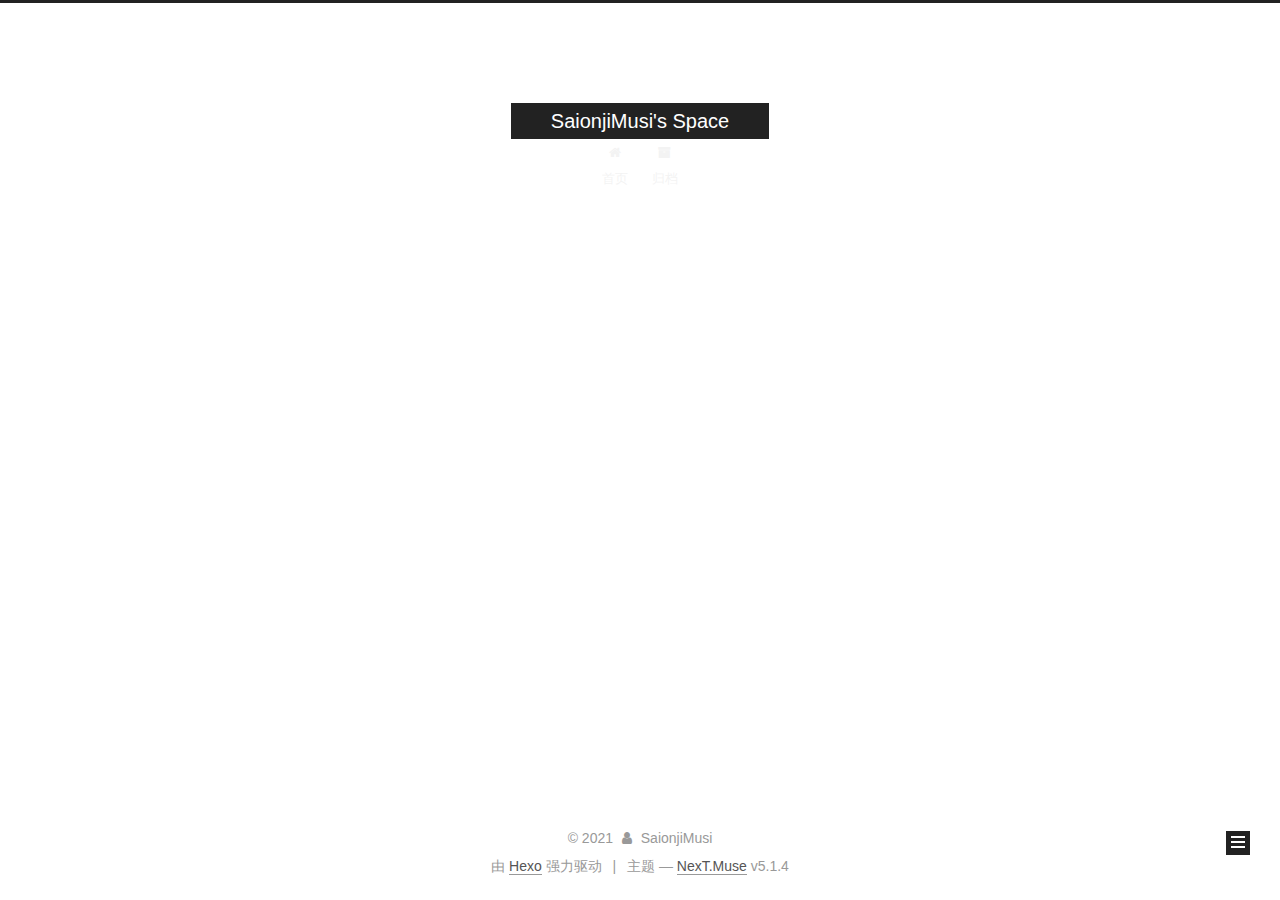
==== commit 86b8d07a: "Site updated: 2021-11-20 18:41:27" ====
--- a/index.html
+++ b/index.html
@@ -180,7 +180,7 @@
       
         
         <li class="menu-item menu-item-home">
-          <a href="" rel="section">
+          <a href="/%20" rel="section">
             
               <i class="menu-item-icon fa fa-fw fa-home"></i> <br />
             
@@ -190,7 +190,7 @@
       
         
         <li class="menu-item menu-item-archives">
-          <a href="/archives/" rel="section">
+          <a href="/archives/%20" rel="section">
             
               <i class="menu-item-icon fa fa-fw fa-archive"></i> <br />
             
@@ -382,7 +382,7 @@
             
               <div class="site-state-item site-state-posts">
               
-                <a href="/archives/%20%7C%7C%20archive">
+                <a href="/archives/%20%7C%7Carchive">
               
                   <span class="site-state-item-count">1</span>
                   <span class="site-state-item-name">日志</span>
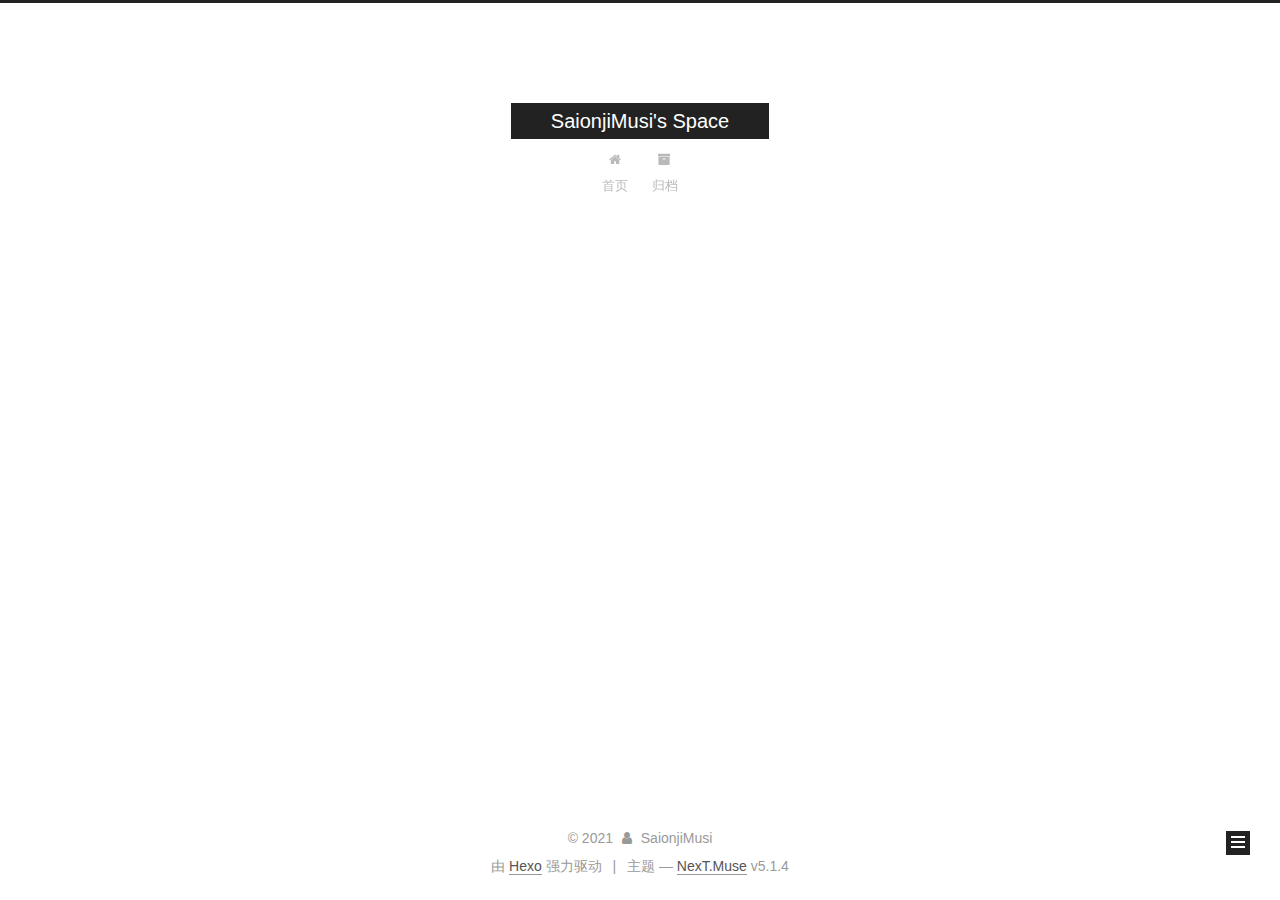
==== commit 08b24216: "Site updated: 2021-11-20 18:50:43" ====
--- a/index.html
+++ b/index.html
@@ -180,7 +180,7 @@
       
         
         <li class="menu-item menu-item-home">
-          <a href="/%20" rel="section">
+          <a href="" rel="section">
             
               <i class="menu-item-icon fa fa-fw fa-home"></i> <br />
             
@@ -190,7 +190,7 @@
       
         
         <li class="menu-item menu-item-archives">
-          <a href="/archives/%20" rel="section">
+          <a href="/archives/" rel="section">
             
               <i class="menu-item-icon fa fa-fw fa-archive"></i> <br />
             
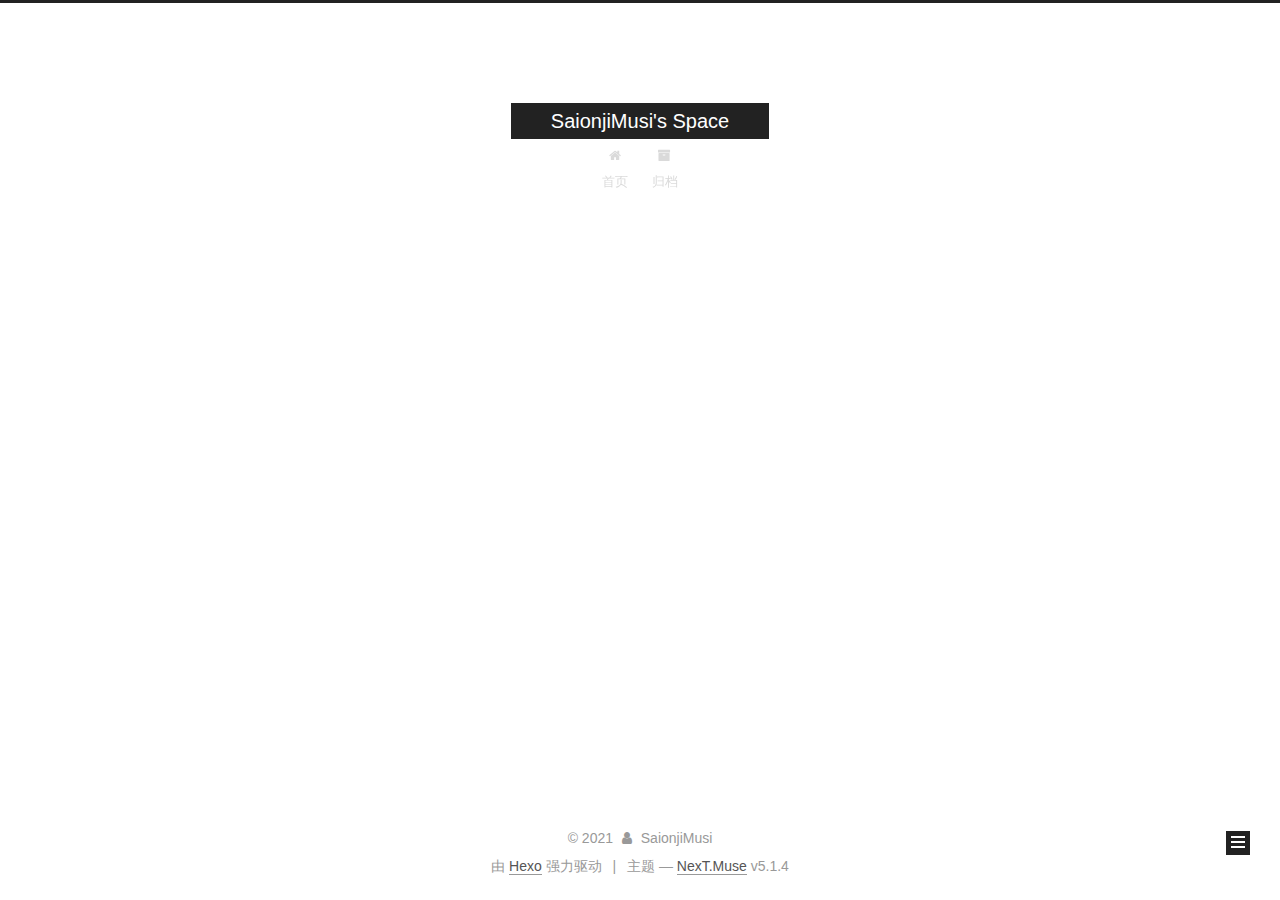
==== commit 7720eb44: "Site updated: 2021-11-20 19:41:35" ====
--- a/index.html
+++ b/index.html
@@ -180,7 +180,7 @@
       
         
         <li class="menu-item menu-item-home">
-          <a href="" rel="section">
+          <a href="/%20" rel="section">
             
               <i class="menu-item-icon fa fa-fw fa-home"></i> <br />
             
@@ -190,7 +190,7 @@
       
         
         <li class="menu-item menu-item-archives">
-          <a href="/archives/" rel="section">
+          <a href="/archives/%20" rel="section">
             
               <i class="menu-item-icon fa fa-fw fa-archive"></i> <br />
             
--- a/css/main.css
+++ b/css/main.css
@@ -1822,7 +1822,7 @@
   width: 4px;
   height: 4px;
   border-radius: 50%;
-  background: #6f7004;
+  background: #8e2bff;
 }
 .links-of-blogroll {
   font-size: 13px;
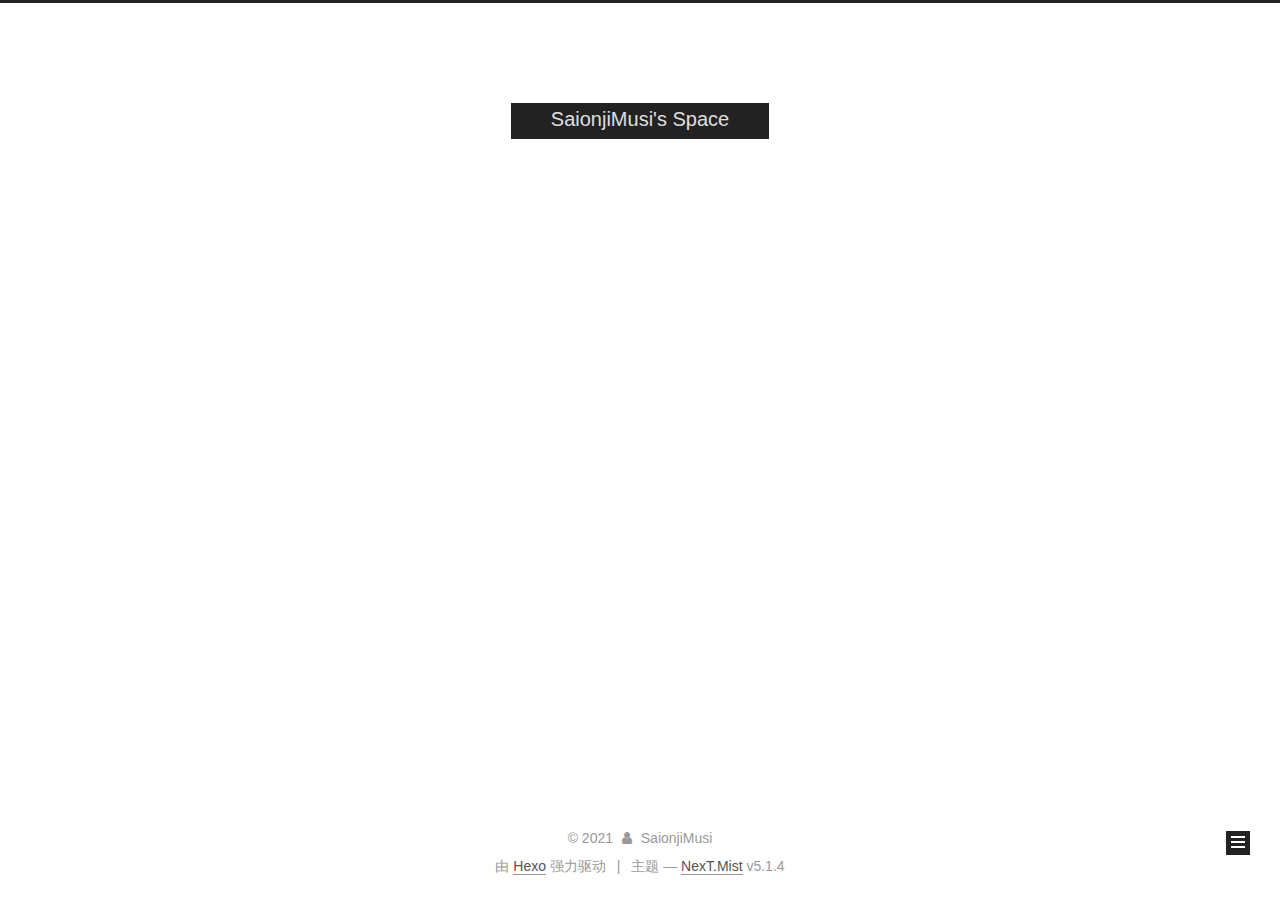
==== commit 84667b20: "Site updated: 2021-11-20 19:47:36" ====
--- a/index.html
+++ b/index.html
@@ -5,7 +5,7 @@
   
 
 
-<html class="theme-next muse use-motion" lang="zh-Hans">
+<html class="theme-next mist use-motion" lang="zh-Hans">
 <head>
   <meta charset="UTF-8"/>
 <meta http-equiv="X-UA-Compatible" content="IE=edge" />
@@ -95,7 +95,7 @@
   var NexT = window.NexT || {};
   var CONFIG = {
     root: '',
-    scheme: 'Muse',
+    scheme: 'Mist',
     version: '5.1.4',
     sidebar: {"position":"left","display":"post","offset":12,"b2t":false,"scrollpercent":false,"onmobile":false},
     fancybox: true,
@@ -180,7 +180,7 @@
       
         
         <li class="menu-item menu-item-home">
-          <a href="/%20" rel="section">
+          <a href="/" rel="section">
             
               <i class="menu-item-icon fa fa-fw fa-home"></i> <br />
             
@@ -190,7 +190,7 @@
       
         
         <li class="menu-item menu-item-archives">
-          <a href="/archives/%20" rel="section">
+          <a href="/archives/" rel="section">
             
               <i class="menu-item-icon fa fa-fw fa-archive"></i> <br />
             
@@ -382,7 +382,7 @@
             
               <div class="site-state-item site-state-posts">
               
-                <a href="/archives/%20%7C%7Carchive">
+                <a href="/archives/%7C%7C%20archive">
               
                   <span class="site-state-item-count">1</span>
                   <span class="site-state-item-name">日志</span>
@@ -443,7 +443,7 @@
 
 
 
-  <div class="theme-info">主题 &mdash; <a class="theme-link" target="_blank" href="https://github.com/iissnan/hexo-theme-next">NexT.Muse</a> v5.1.4</div>
+  <div class="theme-info">主题 &mdash; <a class="theme-link" target="_blank" href="https://github.com/iissnan/hexo-theme-next">NexT.Mist</a> v5.1.4</div>
 
 
 
--- a/css/main.css
+++ b/css/main.css
@@ -1822,7 +1822,7 @@
   width: 4px;
   height: 4px;
   border-radius: 50%;
-  background: #8e2bff;
+  background: #ff6fb3;
 }
 .links-of-blogroll {
   font-size: 13px;
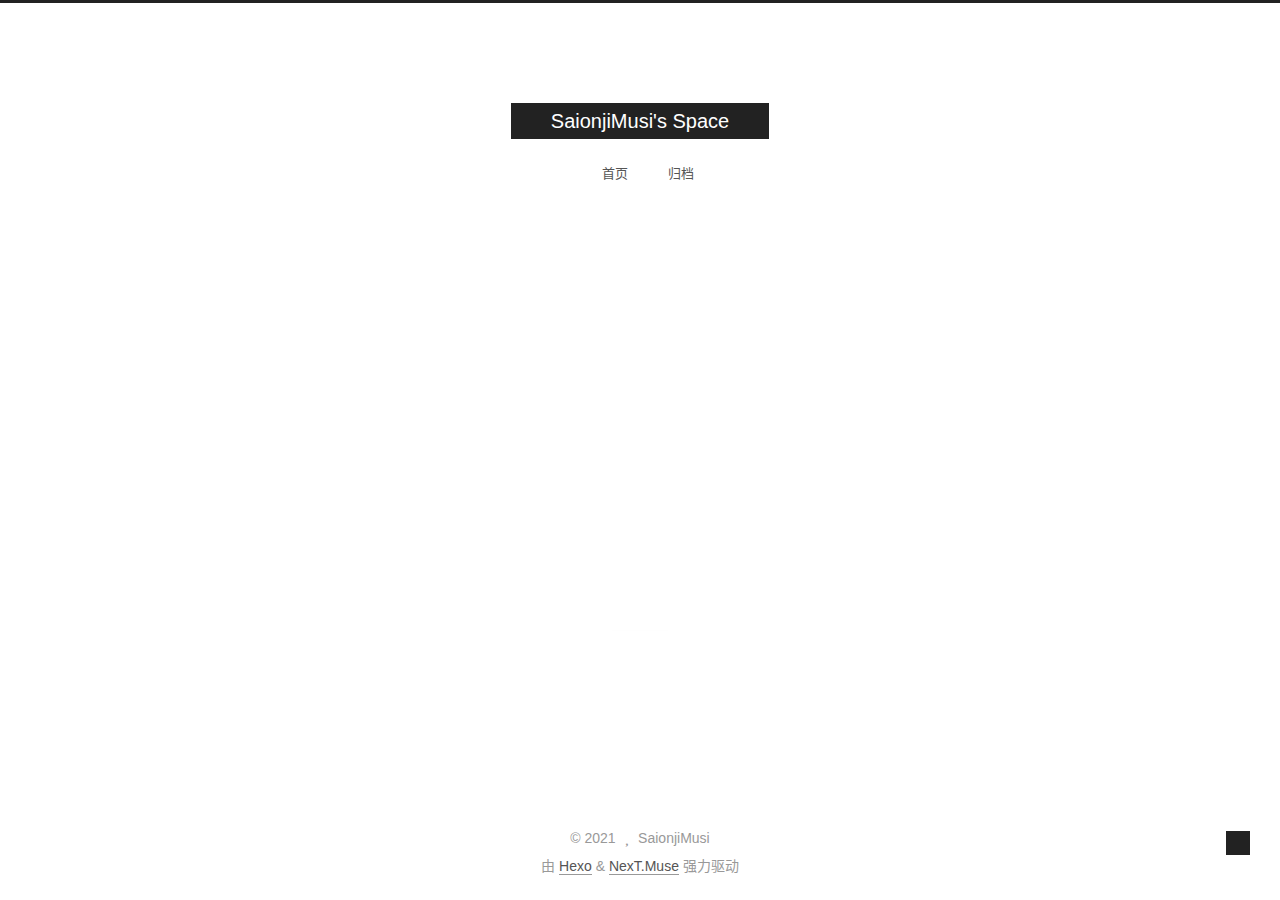
==== commit 8bad1386: "Site updated: 2021-11-20 20:16:51" ====
--- a/index.html
+++ b/index.html
@@ -1,128 +1,48 @@
 <!DOCTYPE html>
-
-
-
-  
-
-
-<html class="theme-next mist use-motion" lang="zh-Hans">
+<html lang="zh-CN">
 <head>
-  <meta charset="UTF-8"/>
-<meta http-equiv="X-UA-Compatible" content="IE=edge" />
-<meta name="viewport" content="width=device-width, initial-scale=1, maximum-scale=1"/>
+  <meta charset="UTF-8">
+<meta name="viewport" content="width=device-width, initial-scale=1, maximum-scale=2">
 <meta name="theme-color" content="#222">
-
-
-
-
-
-
-
-
-
-<meta http-equiv="Cache-Control" content="no-transform" />
-<meta http-equiv="Cache-Control" content="no-siteapp" />
-
-
-
-
-
-
-
-
-
-
-
-
-
-
-
-
-  
-  
-  <link href="/lib/fancybox/source/jquery.fancybox.css?v=2.1.5" rel="stylesheet" type="text/css" />
-
-
-
-
-
-
-
-<link href="/lib/font-awesome/css/font-awesome.min.css?v=4.6.2" rel="stylesheet" type="text/css" />
-
-<link href="/css/main.css?v=5.1.4" rel="stylesheet" type="text/css" />
-
-
-  <link rel="apple-touch-icon" sizes="180x180" href="/images/apple-touch-icon-next.png?v=5.1.4">
-
-
-  <link rel="icon" type="image/png" sizes="32x32" href="/images/favicon-32x32-next.png?v=5.1.4">
-
-
-  <link rel="icon" type="image/png" sizes="16x16" href="/images/favicon-16x16-next.png?v=5.1.4">
-
-
-  <link rel="mask-icon" href="/images/logo.svg?v=5.1.4" color="#222">
-
-
-
-
-
-  <meta name="keywords" content="Hexo, NexT" />
-
-
-
-
-
-
-
-
-
-
-<meta name="description" content="Everyday is new day!">
+<meta name="generator" content="Hexo 5.4.0">
+  <link rel="apple-touch-icon" sizes="180x180" href="/images/apple-touch-icon-next.png">
+  <link rel="icon" type="image/png" sizes="32x32" href="/images/favicon-32x32-next.png">
+  <link rel="icon" type="image/png" sizes="16x16" href="/images/favicon-16x16-next.png">
+  <link rel="mask-icon" href="/images/logo.svg" color="#222">
+
+<link rel="stylesheet" href="/css/main.css">
+
+
+<link rel="stylesheet" href="/lib/font-awesome/css/all.min.css">
+
+<script id="hexo-configurations">
+    var NexT = window.NexT || {};
+    var CONFIG = {"hostname":"example.com","root":"/","scheme":"Muse","version":"7.8.0","exturl":false,"sidebar":{"position":"left","display":"post","padding":18,"offset":12,"onmobile":false},"copycode":{"enable":false,"show_result":false,"style":null},"back2top":{"enable":true,"sidebar":false,"scrollpercent":false},"bookmark":{"enable":false,"color":"#222","save":"auto"},"fancybox":false,"mediumzoom":false,"lazyload":false,"pangu":false,"comments":{"style":"tabs","active":null,"storage":true,"lazyload":false,"nav":null},"algolia":{"hits":{"per_page":10},"labels":{"input_placeholder":"Search for Posts","hits_empty":"We didn't find any results for the search: ${query}","hits_stats":"${hits} results found in ${time} ms"}},"localsearch":{"enable":false,"trigger":"auto","top_n_per_article":1,"unescape":false,"preload":false},"motion":{"enable":true,"async":false,"transition":{"post_block":"fadeIn","post_header":"slideDownIn","post_body":"slideDownIn","coll_header":"slideLeftIn","sidebar":"slideUpIn"}}};
+  </script>
+
+  <meta name="description" content="Everyday is new day!">
 <meta property="og:type" content="website">
 <meta property="og:title" content="SaionjiMusi&#39;s Space">
 <meta property="og:url" content="http://example.com/index.html">
 <meta property="og:site_name" content="SaionjiMusi&#39;s Space">
 <meta property="og:description" content="Everyday is new day!">
-<meta property="og:locale">
+<meta property="og:locale" content="zh_CN">
 <meta property="article:author" content="SaionjiMusi">
 <meta name="twitter:card" content="summary">
 
-
-
-<script type="text/javascript" id="hexo.configurations">
-  var NexT = window.NexT || {};
-  var CONFIG = {
-    root: '',
-    scheme: 'Mist',
-    version: '5.1.4',
-    sidebar: {"position":"left","display":"post","offset":12,"b2t":false,"scrollpercent":false,"onmobile":false},
-    fancybox: true,
-    tabs: true,
-    motion: {"enable":true,"async":false,"transition":{"post_block":"fadeIn","post_header":"slideDownIn","post_body":"slideDownIn","coll_header":"slideLeftIn","sidebar":"slideUpIn"}},
-    duoshuo: {
-      userId: '0',
-      author: '博主'
-    },
-    algolia: {
-      applicationID: '',
-      apiKey: '',
-      indexName: '',
-      hits: {"per_page":10},
-      labels: {"input_placeholder":"Search for Posts","hits_empty":"We didn't find any results for the search: ${query}","hits_stats":"${hits} results found in ${time} ms"}
-    }
+<link rel="canonical" href="http://example.com/">
+
+
+<script id="page-configurations">
+  // https://hexo.io/docs/variables.html
+  CONFIG.page = {
+    sidebar: "",
+    isHome : true,
+    isPost : false,
+    lang   : 'zh-CN'
   };
 </script>
 
-
-
-  <link rel="canonical" href="http://example.com/"/>
-
-
-
-
-
   <title>SaionjiMusi's Space</title>
   
 
@@ -131,165 +51,134 @@
 
 
 
-
-
-<meta name="generator" content="Hexo 5.4.0"></head>
-
-<body itemscope itemtype="http://schema.org/WebPage" lang="zh-Hans">
-
-  
-  
-    
-  
-
-  <div class="container sidebar-position-left 
-  page-home">
+  <noscript>
+  <style>
+  .use-motion .brand,
+  .use-motion .menu-item,
+  .sidebar-inner,
+  .use-motion .post-block,
+  .use-motion .pagination,
+  .use-motion .comments,
+  .use-motion .post-header,
+  .use-motion .post-body,
+  .use-motion .collection-header { opacity: initial; }
+
+  .use-motion .site-title,
+  .use-motion .site-subtitle {
+    opacity: initial;
+    top: initial;
+  }
+
+  .use-motion .logo-line-before i { left: initial; }
+  .use-motion .logo-line-after i { right: initial; }
+  </style>
+</noscript>
+
+</head>
+
+<body itemscope itemtype="http://schema.org/WebPage">
+  <div class="container use-motion">
     <div class="headband"></div>
 
-    <header id="header" class="header" itemscope itemtype="http://schema.org/WPHeader">
-      <div class="header-inner"><div class="site-brand-wrapper">
-  <div class="site-meta ">
-    
-
-    <div class="custom-logo-site-title">
-      <a href="/"  class="brand" rel="start">
-        <span class="logo-line-before"><i></i></span>
-        <span class="site-title">SaionjiMusi's Space</span>
-        <span class="logo-line-after"><i></i></span>
-      </a>
+    <header class="header" itemscope itemtype="http://schema.org/WPHeader">
+      <div class="header-inner"><div class="site-brand-container">
+  <div class="site-nav-toggle">
+    <div class="toggle" aria-label="切换导航栏">
+      <span class="toggle-line toggle-line-first"></span>
+      <span class="toggle-line toggle-line-middle"></span>
+      <span class="toggle-line toggle-line-last"></span>
     </div>
-      
-        <p class="site-subtitle"></p>
-      
-  </div>
-
-  <div class="site-nav-toggle">
-    <button>
-      <span class="btn-bar"></span>
-      <span class="btn-bar"></span>
-      <span class="btn-bar"></span>
-    </button>
-  </div>
-</div>
+  </div>
+
+  <div class="site-meta">
+
+    <a href="/" class="brand" rel="start">
+      <span class="logo-line-before"><i></i></span>
+      <h1 class="site-title">SaionjiMusi's Space</h1>
+      <span class="logo-line-after"><i></i></span>
+    </a>
+  </div>
+
+  <div class="site-nav-right">
+    <div class="toggle popup-trigger">
+    </div>
+  </div>
+</div>
+
+
+
 
 <nav class="site-nav">
-  
-
-  
-    <ul id="menu" class="menu">
-      
-        
+  <ul id="menu" class="main-menu menu">
         <li class="menu-item menu-item-home">
-          <a href="/" rel="section">
-            
-              <i class="menu-item-icon fa fa-fw fa-home"></i> <br />
-            
-            首页
-          </a>
-        </li>
-      
-        
+
+    <a href="/" rel="section"><i class="fa fa-home fa-fw"></i>首页</a>
+
+  </li>
         <li class="menu-item menu-item-archives">
-          <a href="/archives/" rel="section">
-            
-              <i class="menu-item-icon fa fa-fw fa-archive"></i> <br />
-            
-            归档
-          </a>
-        </li>
-      
-
-      
-    </ul>
-  
-
-  
+
+    <a href="/archives/" rel="section"><i class="fa fa-archive fa-fw"></i>归档</a>
+
+  </li>
+  </ul>
 </nav>
 
 
 
- </div>
+
+</div>
     </header>
 
-    <main id="main" class="main">
+    
+  <div class="back-to-top">
+    <i class="fa fa-arrow-up"></i>
+    <span>0%</span>
+  </div>
+
+
+    <main class="main">
       <div class="main-inner">
         <div class="content-wrap">
-          <div id="content" class="content">
+          
+
+          <div class="content index posts-expand">
             
-  <section id="posts" class="posts-expand">
-    
       
-
-  
-
-  
-  
-  
-
-  <article class="post post-type-normal" itemscope itemtype="http://schema.org/Article">
-  
-  
-  
-  <div class="post-block">
+  
+  
+  <article itemscope itemtype="http://schema.org/Article" class="post-block" lang="zh-CN">
     <link itemprop="mainEntityOfPage" href="http://example.com/2021/11/20/Hello-World/">
 
     <span hidden itemprop="author" itemscope itemtype="http://schema.org/Person">
-      <meta itemprop="name" content="">
-      <meta itemprop="description" content="">
       <meta itemprop="image" content="/images/avatar.gif">
+      <meta itemprop="name" content="SaionjiMusi">
+      <meta itemprop="description" content="Everyday is new day!">
     </span>
 
     <span hidden itemprop="publisher" itemscope itemtype="http://schema.org/Organization">
       <meta itemprop="name" content="SaionjiMusi's Space">
     </span>
-
-    
       <header class="post-header">
-
-        
-        
-          <h1 class="post-title" itemprop="name headline">
-                
-                <a class="post-title-link" href="/2021/11/20/Hello-World/" itemprop="url">Hello World!</a></h1>
-        
+        <h2 class="post-title" itemprop="name headline">
+          
+            <a href="/2021/11/20/Hello-World/" class="post-title-link" itemprop="url">Hello World!</a>
+        </h2>
 
         <div class="post-meta">
-          <span class="post-time">
-            
+            <span class="post-meta-item">
               <span class="post-meta-item-icon">
-                <i class="fa fa-calendar-o"></i>
+                <i class="far fa-calendar"></i>
               </span>
+              <span class="post-meta-item-text">发表于</span>
               
-                <span class="post-meta-item-text">发表于</span>
-              
-              <time title="创建于" itemprop="dateCreated datePublished" datetime="2021-11-20T15:44:59+08:00">
-                2021-11-20
-              </time>
-            
-
-            
-
-            
-          </span>
-
-          
-
-          
-            
-          
-
-          
-          
-
-          
-
-          
+
+              <time title="创建时间：2021-11-20 15:44:59 / 修改时间：15:56:39" itemprop="dateCreated datePublished" datetime="2021-11-20T15:44:59+08:00">2021-11-20</time>
+            </span>
 
           
 
         </div>
       </header>
-    
 
     
     
@@ -297,156 +186,124 @@
     <div class="post-body" itemprop="articleBody">
 
       
-      
-
-      
-        
-          
-            <h1 id="Hello-World"><a href="#Hello-World" class="headerlink" title="Hello World!"></a>Hello World!</h1><p>前前后后花了一天的时间，终于把所有的东西都搭建起来了。遇到了不少麻烦，但折腾的意义不就是折腾本身嘛（笑）。</p>
-
-          
-        
+          <h1 id="Hello-World"><a href="#Hello-World" class="headerlink" title="Hello World!"></a>Hello World!</h1><p>前前后后花了一天的时间，终于把所有的东西都搭建起来了。遇到了不少麻烦，但折腾的意义不就是折腾本身嘛（笑）。</p>
+
       
     </div>
-    
-    
-    
-
-    
-
-    
-
-    
-
-    <footer class="post-footer">
-      
-
-      
-
-      
-
-      
-      
+
+    
+    
+    
+      <footer class="post-footer">
         <div class="post-eof"></div>
-      
-    </footer>
-  </div>
-  
-  
-  
+      </footer>
   </article>
-
-
-    
-  </section>
-
-  
+  
+  
+  
+
+
+  
+
 
 
           </div>
           
 
-
-          
+<script>
+  window.addEventListener('tabs:register', () => {
+    let { activeClass } = CONFIG.comments;
+    if (CONFIG.comments.storage) {
+      activeClass = localStorage.getItem('comments_active') || activeClass;
+    }
+    if (activeClass) {
+      let activeTab = document.querySelector(`a[href="#comment-${activeClass}"]`);
+      if (activeTab) {
+        activeTab.click();
+      }
+    }
+  });
+  if (CONFIG.comments.storage) {
+    window.addEventListener('tabs:click', event => {
+      if (!event.target.matches('.tabs-comment .tab-content .tab-pane')) return;
+      let commentClass = event.target.classList[1];
+      localStorage.setItem('comments_active', commentClass);
+    });
+  }
+</script>
 
         </div>
+          
+  
+  <div class="toggle sidebar-toggle">
+    <span class="toggle-line toggle-line-first"></span>
+    <span class="toggle-line toggle-line-middle"></span>
+    <span class="toggle-line toggle-line-last"></span>
+  </div>
+
+  <aside class="sidebar">
+    <div class="sidebar-inner">
+
+      <ul class="sidebar-nav motion-element">
+        <li class="sidebar-nav-toc">
+          文章目录
+        </li>
+        <li class="sidebar-nav-overview">
+          站点概览
+        </li>
+      </ul>
+
+      <!--noindex-->
+      <div class="post-toc-wrap sidebar-panel">
+      </div>
+      <!--/noindex-->
+
+      <div class="site-overview-wrap sidebar-panel">
+        <div class="site-author motion-element" itemprop="author" itemscope itemtype="http://schema.org/Person">
+  <p class="site-author-name" itemprop="name">SaionjiMusi</p>
+  <div class="site-description" itemprop="description">Everyday is new day!</div>
+</div>
+<div class="site-state-wrap motion-element">
+  <nav class="site-state">
+      <div class="site-state-item site-state-posts">
+          <a href="/archives/">
         
-          
-  
-  <div class="sidebar-toggle">
-    <div class="sidebar-toggle-line-wrap">
-      <span class="sidebar-toggle-line sidebar-toggle-line-first"></span>
-      <span class="sidebar-toggle-line sidebar-toggle-line-middle"></span>
-      <span class="sidebar-toggle-line sidebar-toggle-line-last"></span>
-    </div>
-  </div>
-
-  <aside id="sidebar" class="sidebar">
-    
-    <div class="sidebar-inner">
-
-      
-
-      
-
-      <section class="site-overview-wrap sidebar-panel sidebar-panel-active">
-        <div class="site-overview">
-          <div class="site-author motion-element" itemprop="author" itemscope itemtype="http://schema.org/Person">
-            
-              <p class="site-author-name" itemprop="name"></p>
-              <p class="site-description motion-element" itemprop="description"></p>
-          </div>
-
-          <nav class="site-state motion-element">
-
-            
-              <div class="site-state-item site-state-posts">
-              
-                <a href="/archives/%7C%7C%20archive">
-              
-                  <span class="site-state-item-count">1</span>
-                  <span class="site-state-item-name">日志</span>
-                </a>
-              </div>
-            
-
-            
-
-            
-
-          </nav>
-
-          
-
-          
-
-          
-          
-
-          
-          
-
-          
-
-        </div>
-      </section>
-
-      
-
-      
+          <span class="site-state-item-count">1</span>
+          <span class="site-state-item-name">日志</span>
+        </a>
+      </div>
+  </nav>
+</div>
+
+
+
+      </div>
 
     </div>
   </aside>
-
-
+  <div id="sidebar-dimmer"></div>
+
+
+      </div>
+    </main>
+
+    <footer class="footer">
+      <div class="footer-inner">
         
-      </div>
-    </main>
-
-    <footer id="footer" class="footer">
-      <div class="footer-inner">
-        <div class="copyright">&copy; <span itemprop="copyrightYear">2021</span>
+
+        
+
+<div class="copyright">
+  
+  &copy; 
+  <span itemprop="copyrightYear">2021</span>
   <span class="with-love">
-    <i class="fa fa-user"></i>
+    <i class="fa fa-heart"></i>
   </span>
   <span class="author" itemprop="copyrightHolder">SaionjiMusi</span>
-
-  
-</div>
-
-
-  <div class="powered-by">由 <a class="theme-link" target="_blank" href="https://hexo.io">Hexo</a> 强力驱动</div>
-
-
-
-  <span class="post-meta-divider">|</span>
-
-
-
-  <div class="theme-info">主题 &mdash; <a class="theme-link" target="_blank" href="https://github.com/iissnan/hexo-theme-next">NexT.Mist</a> v5.1.4</div>
-
-
-
+</div>
+  <div class="powered-by">由 <a href="https://hexo.io/" class="theme-link" rel="noopener" target="_blank">Hexo</a> & <a href="https://muse.theme-next.org/" class="theme-link" rel="noopener" target="_blank">NexT.Muse</a> 强力驱动
+  </div>
 
         
 
@@ -456,151 +313,44 @@
 
 
 
-        
+
       </div>
     </footer>
-
-    
-      <div class="back-to-top">
-        <i class="fa fa-arrow-up"></i>
-        
-      </div>
-    
-
-    
-
-  </div>
-
-  
-
-<script type="text/javascript">
-  if (Object.prototype.toString.call(window.Promise) !== '[object Function]') {
-    window.Promise = null;
-  }
-</script>
-
-
-
-
-
-
-
-
-
-  
-
-
-
-
-
-
-
-
-
-
-
-
-  
-  
-    <script type="text/javascript" src="/lib/jquery/index.js?v=2.1.3"></script>
-  
-
-  
-  
-    <script type="text/javascript" src="/lib/fastclick/lib/fastclick.min.js?v=1.0.6"></script>
-  
-
-  
-  
-    <script type="text/javascript" src="/lib/jquery_lazyload/jquery.lazyload.js?v=1.9.7"></script>
-  
-
-  
-  
-    <script type="text/javascript" src="/lib/velocity/velocity.min.js?v=1.2.1"></script>
-  
-
-  
-  
-    <script type="text/javascript" src="/lib/velocity/velocity.ui.min.js?v=1.2.1"></script>
-  
-
-  
-  
-    <script type="text/javascript" src="/lib/fancybox/source/jquery.fancybox.pack.js?v=2.1.5"></script>
-  
-
-
-  
-
-
-  <script type="text/javascript" src="/js/src/utils.js?v=5.1.4"></script>
-
-  <script type="text/javascript" src="/js/src/motion.js?v=5.1.4"></script>
-
-
-
-  
-  
-
-  
-
-  
-
-
-  <script type="text/javascript" src="/js/src/bootstrap.js?v=5.1.4"></script>
-
-
-
-  
-
-
-  
-
-
-
-
-	
-
-
-
-
-
-  
-
-
-
-
-
-  
-
-
-
-
-
-
-
-
-
-
-
-
-  
-
-
-
-
-
-  
-
-  
-
-  
-
-  
-  
-
-  
+  </div>
+
+  
+  <script src="/lib/anime.min.js"></script>
+  <script src="/lib/velocity/velocity.min.js"></script>
+  <script src="/lib/velocity/velocity.ui.min.js"></script>
+
+<script src="/js/utils.js"></script>
+
+<script src="/js/motion.js"></script>
+
+
+<script src="/js/schemes/muse.js"></script>
+
+
+<script src="/js/next-boot.js"></script>
+
+
+
+
+  
+
+
+
+
+
+
+
+
+
+
+
+
+
+
 
   
 
--- a/lib/font-awesome/css/all.min.css
+++ b/lib/font-awesome/css/all.min.css
@@ -0,0 +1,5 @@
+/*!
+ * Font Awesome Free 5.13.0 by @fontawesome - https://fontawesome.com
+ * License - https://fontawesome.com/license/free (Icons: CC BY 4.0, Fonts: SIL OFL 1.1, Code: MIT License)
+ */
+.fa,.fab,.fad,.fal,.far,.fas{-moz-osx-font-smoothing:grayscale;-webkit-font-smoothing:antialiased;display:inline-block;font-style:normal;font-variant:normal;text-rendering:auto;line-height:1}.fa-lg{font-size:1.33333em;line-height:.75em;vertical-align:-.0667em}.fa-xs{font-size:.75em}.fa-sm{font-size:.875em}.fa-1x{font-size:1em}.fa-2x{font-size:2em}.fa-3x{font-size:3em}.fa-4x{font-size:4em}.fa-5x{font-size:5em}.fa-6x{font-size:6em}.fa-7x{font-size:7em}.fa-8x{font-size:8em}.fa-9x{font-size:9em}.fa-10x{font-size:10em}.fa-fw{text-align:center;width:1.25em}.fa-ul{list-style-type:none;margin-left:2.5em;padding-left:0}.fa-ul>li{position:relative}.fa-li{left:-2em;position:absolute;text-align:center;width:2em;line-height:inherit}.fa-border{border:.08em solid #eee;border-radius:.1em;padding:.2em .25em .15em}.fa-pull-left{float:left}.fa-pull-right{float:right}.fa.fa-pull-left,.fab.fa-pull-left,.fal.fa-pull-left,.far.fa-pull-left,.fas.fa-pull-left{margin-right:.3em}.fa.fa-pull-right,.fab.fa-pull-right,.fal.fa-pull-right,.far.fa-pull-right,.fas.fa-pull-right{margin-left:.3em}.fa-spin{-webkit-animation:fa-spin 2s linear infinite;animation:fa-spin 2s linear infinite}.fa-pulse{-webkit-animation:fa-spin 1s steps(8) infinite;animation:fa-spin 1s steps(8) infinite}@-webkit-keyframes fa-spin{0%{-webkit-transform:rotate(0deg);transform:rotate(0deg)}to{-webkit-transform:rotate(1turn);transform:rotate(1turn)}}@keyframes fa-spin{0%{-webkit-transform:rotate(0deg);transform:rotate(0deg)}to{-webkit-transform:rotate(1turn);transform:rotate(1turn)}}.fa-rotate-90{-ms-filter:"progid:DXImageTransform.Microsoft.BasicImage(rotation=1)";-webkit-transform:rotate(90deg);transform:rotate(90deg)}.fa-rotate-180{-ms-filter:"progid:DXImageTransform.Microsoft.BasicImage(rotation=2)";-webkit-transform:rotate(180deg);transform:rotate(180deg)}.fa-rotate-270{-ms-filter:"progid:DXImageTransform.Microsoft.BasicImage(rotation=3)";-webkit-transform:rotate(270deg);transform:rotate(270deg)}.fa-flip-horizontal{-ms-filter:"progid:DXImageTransform.Microsoft.BasicImage(rotation=0, mirror=1)";-webkit-transform:scaleX(-1);transform:scaleX(-1)}.fa-flip-vertical{-webkit-transform:scaleY(-1);transform:scaleY(-1)}.fa-flip-both,.fa-flip-horizontal.fa-flip-vertical,.fa-flip-vertical{-ms-filter:"progid:DXImageTransform.Microsoft.BasicImage(rotation=2, mirror=1)"}.fa-flip-both,.fa-flip-horizontal.fa-flip-vertical{-webkit-transform:scale(-1);transform:scale(-1)}:root .fa-flip-both,:root .fa-flip-horizontal,:root .fa-flip-vertical,:root .fa-rotate-90,:root .fa-rotate-180,:root .fa-rotate-270{-webkit-filter:none;filter:none}.fa-stack{display:inline-block;height:2em;line-height:2em;position:relative;vertical-align:middle;width:2.5em}.fa-stack-1x,.fa-stack-2x{left:0;position:absolute;text-align:center;width:100%}.fa-stack-1x{line-height:inherit}.fa-stack-2x{font-size:2em}.fa-inverse{color:#fff}.fa-500px:before{content:"\f26e"}.fa-accessible-icon:before{content:"\f368"}.fa-accusoft:before{content:"\f369"}.fa-acquisitions-incorporated:before{content:"\f6af"}.fa-ad:before{content:"\f641"}.fa-address-book:before{content:"\f2b9"}.fa-address-card:before{content:"\f2bb"}.fa-adjust:before{content:"\f042"}.fa-adn:before{content:"\f170"}.fa-adobe:before{content:"\f778"}.fa-adversal:before{content:"\f36a"}.fa-affiliatetheme:before{content:"\f36b"}.fa-air-freshener:before{content:"\f5d0"}.fa-airbnb:before{content:"\f834"}.fa-algolia:before{content:"\f36c"}.fa-align-center:before{content:"\f037"}.fa-align-justify:before{content:"\f039"}.fa-align-left:before{content:"\f036"}.fa-align-right:before{content:"\f038"}.fa-alipay:before{content:"\f642"}.fa-allergies:before{content:"\f461"}.fa-amazon:before{content:"\f270"}.fa-amazon-pay:before{content:"\f42c"}.fa-ambulance:before{content:"\f0f9"}.fa-american-sign-language-interpreting:before{content:"\f2a3"}.fa-amilia:before{content:"\f36d"}.fa-anchor:before{content:"\f13d"}.fa-android:before{content:"\f17b"}.fa-angellist:before{content:"\f209"}.fa-angle-double-down:before{content:"\f103"}.fa-angle-double-left:before{content:"\f100"}.fa-angle-double-right:before{content:"\f101"}.fa-angle-double-up:before{content:"\f102"}.fa-angle-down:before{content:"\f107"}.fa-angle-left:before{content:"\f104"}.fa-angle-right:before{content:"\f105"}.fa-angle-up:before{content:"\f106"}.fa-angry:before{content:"\f556"}.fa-angrycreative:before{content:"\f36e"}.fa-angular:before{content:"\f420"}.fa-ankh:before{content:"\f644"}.fa-app-store:before{content:"\f36f"}.fa-app-store-ios:before{content:"\f370"}.fa-apper:before{content:"\f371"}.fa-apple:before{content:"\f179"}.fa-apple-alt:before{content:"\f5d1"}.fa-apple-pay:before{content:"\f415"}.fa-archive:before{content:"\f187"}.fa-archway:before{content:"\f557"}.fa-arrow-alt-circle-down:before{content:"\f358"}.fa-arrow-alt-circle-left:before{content:"\f359"}.fa-arrow-alt-circle-right:before{content:"\f35a"}.fa-arrow-alt-circle-up:before{content:"\f35b"}.fa-arrow-circle-down:before{content:"\f0ab"}.fa-arrow-circle-left:before{content:"\f0a8"}.fa-arrow-circle-right:before{content:"\f0a9"}.fa-arrow-circle-up:before{content:"\f0aa"}.fa-arrow-down:before{content:"\f063"}.fa-arrow-left:before{content:"\f060"}.fa-arrow-right:before{content:"\f061"}.fa-arrow-up:before{content:"\f062"}.fa-arrows-alt:before{content:"\f0b2"}.fa-arrows-alt-h:before{content:"\f337"}.fa-arrows-alt-v:before{content:"\f338"}.fa-artstation:before{content:"\f77a"}.fa-assistive-listening-systems:before{content:"\f2a2"}.fa-asterisk:before{content:"\f069"}.fa-asymmetrik:before{content:"\f372"}.fa-at:before{content:"\f1fa"}.fa-atlas:before{content:"\f558"}.fa-atlassian:before{content:"\f77b"}.fa-atom:before{content:"\f5d2"}.fa-audible:before{content:"\f373"}.fa-audio-description:before{content:"\f29e"}.fa-autoprefixer:before{content:"\f41c"}.fa-avianex:before{content:"\f374"}.fa-aviato:before{content:"\f421"}.fa-award:before{content:"\f559"}.fa-aws:before{content:"\f375"}.fa-baby:before{content:"\f77c"}.fa-baby-carriage:before{content:"\f77d"}.fa-backspace:before{content:"\f55a"}.fa-backward:before{content:"\f04a"}.fa-bacon:before{content:"\f7e5"}.fa-bahai:before{content:"\f666"}.fa-balance-scale:before{content:"\f24e"}.fa-balance-scale-left:before{content:"\f515"}.fa-balance-scale-right:before{content:"\f516"}.fa-ban:before{content:"\f05e"}.fa-band-aid:before{content:"\f462"}.fa-bandcamp:before{content:"\f2d5"}.fa-barcode:before{content:"\f02a"}.fa-bars:before{content:"\f0c9"}.fa-baseball-ball:before{content:"\f433"}.fa-basketball-ball:before{content:"\f434"}.fa-bath:before{content:"\f2cd"}.fa-battery-empty:before{content:"\f244"}.fa-battery-full:before{content:"\f240"}.fa-battery-half:before{content:"\f242"}.fa-battery-quarter:before{content:"\f243"}.fa-battery-three-quarters:before{content:"\f241"}.fa-battle-net:before{content:"\f835"}.fa-bed:before{content:"\f236"}.fa-beer:before{content:"\f0fc"}.fa-behance:before{content:"\f1b4"}.fa-behance-square:before{content:"\f1b5"}.fa-bell:before{content:"\f0f3"}.fa-bell-slash:before{content:"\f1f6"}.fa-bezier-curve:before{content:"\f55b"}.fa-bible:before{content:"\f647"}.fa-bicycle:before{content:"\f206"}.fa-biking:before{content:"\f84a"}.fa-bimobject:before{content:"\f378"}.fa-binoculars:before{content:"\f1e5"}.fa-biohazard:before{content:"\f780"}.fa-birthday-cake:before{content:"\f1fd"}.fa-bitbucket:before{content:"\f171"}.fa-bitcoin:before{content:"\f379"}.fa-bity:before{content:"\f37a"}.fa-black-tie:before{content:"\f27e"}.fa-blackberry:before{content:"\f37b"}.fa-blender:before{content:"\f517"}.fa-blender-phone:before{content:"\f6b6"}.fa-blind:before{content:"\f29d"}.fa-blog:before{content:"\f781"}.fa-blogger:before{content:"\f37c"}.fa-blogger-b:before{content:"\f37d"}.fa-bluetooth:before{content:"\f293"}.fa-bluetooth-b:before{content:"\f294"}.fa-bold:before{content:"\f032"}.fa-bolt:before{content:"\f0e7"}.fa-bomb:before{content:"\f1e2"}.fa-bone:before{content:"\f5d7"}.fa-bong:before{content:"\f55c"}.fa-book:before{content:"\f02d"}.fa-book-dead:before{content:"\f6b7"}.fa-book-medical:before{content:"\f7e6"}.fa-book-open:before{content:"\f518"}.fa-book-reader:before{content:"\f5da"}.fa-bookmark:before{content:"\f02e"}.fa-bootstrap:before{content:"\f836"}.fa-border-all:before{content:"\f84c"}.fa-border-none:before{content:"\f850"}.fa-border-style:before{content:"\f853"}.fa-bowling-ball:before{content:"\f436"}.fa-box:before{content:"\f466"}.fa-box-open:before{content:"\f49e"}.fa-box-tissue:before{content:"\f95b"}.fa-boxes:before{content:"\f468"}.fa-braille:before{content:"\f2a1"}.fa-brain:before{content:"\f5dc"}.fa-bread-slice:before{content:"\f7ec"}.fa-briefcase:before{content:"\f0b1"}.fa-briefcase-medical:before{content:"\f469"}.fa-broadcast-tower:before{content:"\f519"}.fa-broom:before{content:"\f51a"}.fa-brush:before{content:"\f55d"}.fa-btc:before{content:"\f15a"}.fa-buffer:before{content:"\f837"}.fa-bug:before{content:"\f188"}.fa-building:before{content:"\f1ad"}.fa-bullhorn:before{content:"\f0a1"}.fa-bullseye:before{content:"\f140"}.fa-burn:before{content:"\f46a"}.fa-buromobelexperte:before{content:"\f37f"}.fa-bus:before{content:"\f207"}.fa-bus-alt:before{content:"\f55e"}.fa-business-time:before{content:"\f64a"}.fa-buy-n-large:before{content:"\f8a6"}.fa-buysellads:before{content:"\f20d"}.fa-calculator:before{content:"\f1ec"}.fa-calendar:before{content:"\f133"}.fa-calendar-alt:before{content:"\f073"}.fa-calendar-check:before{content:"\f274"}.fa-calendar-day:before{content:"\f783"}.fa-calendar-minus:before{content:"\f272"}.fa-calendar-plus:before{content:"\f271"}.fa-calendar-times:before{content:"\f273"}.fa-calendar-week:before{content:"\f784"}.fa-camera:before{content:"\f030"}.fa-camera-retro:before{content:"\f083"}.fa-campground:before{content:"\f6bb"}.fa-canadian-maple-leaf:before{content:"\f785"}.fa-candy-cane:before{content:"\f786"}.fa-cannabis:before{content:"\f55f"}.fa-capsules:before{content:"\f46b"}.fa-car:before{content:"\f1b9"}.fa-car-alt:before{content:"\f5de"}.fa-car-battery:before{content:"\f5df"}.fa-car-crash:before{content:"\f5e1"}.fa-car-side:before{content:"\f5e4"}.fa-caravan:before{content:"\f8ff"}.fa-caret-down:before{content:"\f0d7"}.fa-caret-left:before{content:"\f0d9"}.fa-caret-right:before{content:"\f0da"}.fa-caret-square-down:before{content:"\f150"}.fa-caret-square-left:before{content:"\f191"}.fa-caret-square-right:before{content:"\f152"}.fa-caret-square-up:before{content:"\f151"}.fa-caret-up:before{content:"\f0d8"}.fa-carrot:before{content:"\f787"}.fa-cart-arrow-down:before{content:"\f218"}.fa-cart-plus:before{content:"\f217"}.fa-cash-register:before{content:"\f788"}.fa-cat:before{content:"\f6be"}.fa-cc-amazon-pay:before{content:"\f42d"}.fa-cc-amex:before{content:"\f1f3"}.fa-cc-apple-pay:before{content:"\f416"}.fa-cc-diners-club:before{content:"\f24c"}.fa-cc-discover:before{content:"\f1f2"}.fa-cc-jcb:before{content:"\f24b"}.fa-cc-mastercard:before{content:"\f1f1"}.fa-cc-paypal:before{content:"\f1f4"}.fa-cc-stripe:before{content:"\f1f5"}.fa-cc-visa:before{content:"\f1f0"}.fa-centercode:before{content:"\f380"}.fa-centos:before{content:"\f789"}.fa-certificate:before{content:"\f0a3"}.fa-chair:before{content:"\f6c0"}.fa-chalkboard:before{content:"\f51b"}.fa-chalkboard-teacher:before{content:"\f51c"}.fa-charging-station:before{content:"\f5e7"}.fa-chart-area:before{content:"\f1fe"}.fa-chart-bar:before{content:"\f080"}.fa-chart-line:before{content:"\f201"}.fa-chart-pie:before{content:"\f200"}.fa-check:before{content:"\f00c"}.fa-check-circle:before{content:"\f058"}.fa-check-double:before{content:"\f560"}.fa-check-square:before{content:"\f14a"}.fa-cheese:before{content:"\f7ef"}.fa-chess:before{content:"\f439"}.fa-chess-bishop:before{content:"\f43a"}.fa-chess-board:before{content:"\f43c"}.fa-chess-king:before{content:"\f43f"}.fa-chess-knight:before{content:"\f441"}.fa-chess-pawn:before{content:"\f443"}.fa-chess-queen:before{content:"\f445"}.fa-chess-rook:before{content:"\f447"}.fa-chevron-circle-down:before{content:"\f13a"}.fa-chevron-circle-left:before{content:"\f137"}.fa-chevron-circle-right:before{content:"\f138"}.fa-chevron-circle-up:before{content:"\f139"}.fa-chevron-down:before{content:"\f078"}.fa-chevron-left:before{content:"\f053"}.fa-chevron-right:before{content:"\f054"}.fa-chevron-up:before{content:"\f077"}.fa-child:before{content:"\f1ae"}.fa-chrome:before{content:"\f268"}.fa-chromecast:before{content:"\f838"}.fa-church:before{content:"\f51d"}.fa-circle:before{content:"\f111"}.fa-circle-notch:before{content:"\f1ce"}.fa-city:before{content:"\f64f"}.fa-clinic-medical:before{content:"\f7f2"}.fa-clipboard:before{content:"\f328"}.fa-clipboard-check:before{content:"\f46c"}.fa-clipboard-list:before{content:"\f46d"}.fa-clock:before{content:"\f017"}.fa-clone:before{content:"\f24d"}.fa-closed-captioning:before{content:"\f20a"}.fa-cloud:before{content:"\f0c2"}.fa-cloud-download-alt:before{content:"\f381"}.fa-cloud-meatball:before{content:"\f73b"}.fa-cloud-moon:before{content:"\f6c3"}.fa-cloud-moon-rain:before{content:"\f73c"}.fa-cloud-rain:before{content:"\f73d"}.fa-cloud-showers-heavy:before{content:"\f740"}.fa-cloud-sun:before{content:"\f6c4"}.fa-cloud-sun-rain:before{content:"\f743"}.fa-cloud-upload-alt:before{content:"\f382"}.fa-cloudscale:before{content:"\f383"}.fa-cloudsmith:before{content:"\f384"}.fa-cloudversify:before{content:"\f385"}.fa-cocktail:before{content:"\f561"}.fa-code:before{content:"\f121"}.fa-code-branch:before{content:"\f126"}.fa-codepen:before{content:"\f1cb"}.fa-codiepie:before{content:"\f284"}.fa-coffee:before{content:"\f0f4"}.fa-cog:before{content:"\f013"}.fa-cogs:before{content:"\f085"}.fa-coins:before{content:"\f51e"}.fa-columns:before{content:"\f0db"}.fa-comment:before{content:"\f075"}.fa-comment-alt:before{content:"\f27a"}.fa-comment-dollar:before{content:"\f651"}.fa-comment-dots:before{content:"\f4ad"}.fa-comment-medical:before{content:"\f7f5"}.fa-comment-slash:before{content:"\f4b3"}.fa-comments:before{content:"\f086"}.fa-comments-dollar:before{content:"\f653"}.fa-compact-disc:before{content:"\f51f"}.fa-compass:before{content:"\f14e"}.fa-compress:before{content:"\f066"}.fa-compress-alt:before{content:"\f422"}.fa-compress-arrows-alt:before{content:"\f78c"}.fa-concierge-bell:before{content:"\f562"}.fa-confluence:before{content:"\f78d"}.fa-connectdevelop:before{content:"\f20e"}.fa-contao:before{content:"\f26d"}.fa-cookie:before{content:"\f563"}.fa-cookie-bite:before{content:"\f564"}.fa-copy:before{content:"\f0c5"}.fa-copyright:before{content:"\f1f9"}.fa-cotton-bureau:before{content:"\f89e"}.fa-couch:before{content:"\f4b8"}.fa-cpanel:before{content:"\f388"}.fa-creative-commons:before{content:"\f25e"}.fa-creative-commons-by:before{content:"\f4e7"}.fa-creative-commons-nc:before{content:"\f4e8"}.fa-creative-commons-nc-eu:before{content:"\f4e9"}.fa-creative-commons-nc-jp:before{content:"\f4ea"}.fa-creative-commons-nd:before{content:"\f4eb"}.fa-creative-commons-pd:before{content:"\f4ec"}.fa-creative-commons-pd-alt:before{content:"\f4ed"}.fa-creative-commons-remix:before{content:"\f4ee"}.fa-creative-commons-sa:before{content:"\f4ef"}.fa-creative-commons-sampling:before{content:"\f4f0"}.fa-creative-commons-sampling-plus:before{content:"\f4f1"}.fa-creative-commons-share:before{content:"\f4f2"}.fa-creative-commons-zero:before{content:"\f4f3"}.fa-credit-card:before{content:"\f09d"}.fa-critical-role:before{content:"\f6c9"}.fa-crop:before{content:"\f125"}.fa-crop-alt:before{content:"\f565"}.fa-cross:before{content:"\f654"}.fa-crosshairs:before{content:"\f05b"}.fa-crow:before{content:"\f520"}.fa-crown:before{content:"\f521"}.fa-crutch:before{content:"\f7f7"}.fa-css3:before{content:"\f13c"}.fa-css3-alt:before{content:"\f38b"}.fa-cube:before{content:"\f1b2"}.fa-cubes:before{content:"\f1b3"}.fa-cut:before{content:"\f0c4"}.fa-cuttlefish:before{content:"\f38c"}.fa-d-and-d:before{content:"\f38d"}.fa-d-and-d-beyond:before{content:"\f6ca"}.fa-dailymotion:before{content:"\f952"}.fa-dashcube:before{content:"\f210"}.fa-database:before{content:"\f1c0"}.fa-deaf:before{content:"\f2a4"}.fa-delicious:before{content:"\f1a5"}.fa-democrat:before{content:"\f747"}.fa-deploydog:before{content:"\f38e"}.fa-deskpro:before{content:"\f38f"}.fa-desktop:before{content:"\f108"}.fa-dev:before{content:"\f6cc"}.fa-deviantart:before{content:"\f1bd"}.fa-dharmachakra:before{content:"\f655"}.fa-dhl:before{content:"\f790"}.fa-diagnoses:before{content:"\f470"}.fa-diaspora:before{content:"\f791"}.fa-dice:before{content:"\f522"}.fa-dice-d20:before{content:"\f6cf"}.fa-dice-d6:before{content:"\f6d1"}.fa-dice-five:before{content:"\f523"}.fa-dice-four:before{content:"\f524"}.fa-dice-one:before{content:"\f525"}.fa-dice-six:before{content:"\f526"}.fa-dice-three:before{content:"\f527"}.fa-dice-two:before{content:"\f528"}.fa-digg:before{content:"\f1a6"}.fa-digital-ocean:before{content:"\f391"}.fa-digital-tachograph:before{content:"\f566"}.fa-directions:before{content:"\f5eb"}.fa-discord:before{content:"\f392"}.fa-discourse:before{content:"\f393"}.fa-disease:before{content:"\f7fa"}.fa-divide:before{content:"\f529"}.fa-dizzy:before{content:"\f567"}.fa-dna:before{content:"\f471"}.fa-dochub:before{content:"\f394"}.fa-docker:before{content:"\f395"}.fa-dog:before{content:"\f6d3"}.fa-dollar-sign:before{content:"\f155"}.fa-dolly:before{content:"\f472"}.fa-dolly-flatbed:before{content:"\f474"}.fa-donate:before{content:"\f4b9"}.fa-door-closed:before{content:"\f52a"}.fa-door-open:before{content:"\f52b"}.fa-dot-circle:before{content:"\f192"}.fa-dove:before{content:"\f4ba"}.fa-download:before{content:"\f019"}.fa-draft2digital:before{content:"\f396"}.fa-drafting-compass:before{content:"\f568"}.fa-dragon:before{content:"\f6d5"}.fa-draw-polygon:before{content:"\f5ee"}.fa-dribbble:before{content:"\f17d"}.fa-dribbble-square:before{content:"\f397"}.fa-dropbox:before{content:"\f16b"}.fa-drum:before{content:"\f569"}.fa-drum-steelpan:before{content:"\f56a"}.fa-drumstick-bite:before{content:"\f6d7"}.fa-drupal:before{content:"\f1a9"}.fa-dumbbell:before{content:"\f44b"}.fa-dumpster:before{content:"\f793"}.fa-dumpster-fire:before{content:"\f794"}.fa-dungeon:before{content:"\f6d9"}.fa-dyalog:before{content:"\f399"}.fa-earlybirds:before{content:"\f39a"}.fa-ebay:before{content:"\f4f4"}.fa-edge:before{content:"\f282"}.fa-edit:before{content:"\f044"}.fa-egg:before{content:"\f7fb"}.fa-eject:before{content:"\f052"}.fa-elementor:before{content:"\f430"}.fa-ellipsis-h:before{content:"\f141"}.fa-ellipsis-v:before{content:"\f142"}.fa-ello:before{content:"\f5f1"}.fa-ember:before{content:"\f423"}.fa-empire:before{content:"\f1d1"}.fa-envelope:before{content:"\f0e0"}.fa-envelope-open:before{content:"\f2b6"}.fa-envelope-open-text:before{content:"\f658"}.fa-envelope-square:before{content:"\f199"}.fa-envira:before{content:"\f299"}.fa-equals:before{content:"\f52c"}.fa-eraser:before{content:"\f12d"}.fa-erlang:before{content:"\f39d"}.fa-ethereum:before{content:"\f42e"}.fa-ethernet:before{content:"\f796"}.fa-etsy:before{content:"\f2d7"}.fa-euro-sign:before{content:"\f153"}.fa-evernote:before{content:"\f839"}.fa-exchange-alt:before{content:"\f362"}.fa-exclamation:before{content:"\f12a"}.fa-exclamation-circle:before{content:"\f06a"}.fa-exclamation-triangle:before{content:"\f071"}.fa-expand:before{content:"\f065"}.fa-expand-alt:before{content:"\f424"}.fa-expand-arrows-alt:before{content:"\f31e"}.fa-expeditedssl:before{content:"\f23e"}.fa-external-link-alt:before{content:"\f35d"}.fa-external-link-square-alt:before{content:"\f360"}.fa-eye:before{content:"\f06e"}.fa-eye-dropper:before{content:"\f1fb"}.fa-eye-slash:before{content:"\f070"}.fa-facebook:before{content:"\f09a"}.fa-facebook-f:before{content:"\f39e"}.fa-facebook-messenger:before{content:"\f39f"}.fa-facebook-square:before{content:"\f082"}.fa-fan:before{content:"\f863"}.fa-fantasy-flight-games:before{content:"\f6dc"}.fa-fast-backward:before{content:"\f049"}.fa-fast-forward:before{content:"\f050"}.fa-faucet:before{content:"\f905"}.fa-fax:before{content:"\f1ac"}.fa-feather:before{content:"\f52d"}.fa-feather-alt:before{content:"\f56b"}.fa-fedex:before{content:"\f797"}.fa-fedora:before{content:"\f798"}.fa-female:before{content:"\f182"}.fa-fighter-jet:before{content:"\f0fb"}.fa-figma:before{content:"\f799"}.fa-file:before{content:"\f15b"}.fa-file-alt:before{content:"\f15c"}.fa-file-archive:before{content:"\f1c6"}.fa-file-audio:before{content:"\f1c7"}.fa-file-code:before{content:"\f1c9"}.fa-file-contract:before{content:"\f56c"}.fa-file-csv:before{content:"\f6dd"}.fa-file-download:before{content:"\f56d"}.fa-file-excel:before{content:"\f1c3"}.fa-file-export:before{content:"\f56e"}.fa-file-image:before{content:"\f1c5"}.fa-file-import:before{content:"\f56f"}.fa-file-invoice:before{content:"\f570"}.fa-file-invoice-dollar:before{content:"\f571"}.fa-file-medical:before{content:"\f477"}.fa-file-medical-alt:before{content:"\f478"}.fa-file-pdf:before{content:"\f1c1"}.fa-file-powerpoint:before{content:"\f1c4"}.fa-file-prescription:before{content:"\f572"}.fa-file-signature:before{content:"\f573"}.fa-file-upload:before{content:"\f574"}.fa-file-video:before{content:"\f1c8"}.fa-file-word:before{content:"\f1c2"}.fa-fill:before{content:"\f575"}.fa-fill-drip:before{content:"\f576"}.fa-film:before{content:"\f008"}.fa-filter:before{content:"\f0b0"}.fa-fingerprint:before{content:"\f577"}.fa-fire:before{content:"\f06d"}.fa-fire-alt:before{content:"\f7e4"}.fa-fire-extinguisher:before{content:"\f134"}.fa-firefox:before{content:"\f269"}.fa-firefox-browser:before{content:"\f907"}.fa-first-aid:before{content:"\f479"}.fa-first-order:before{content:"\f2b0"}.fa-first-order-alt:before{content:"\f50a"}.fa-firstdraft:before{content:"\f3a1"}.fa-fish:before{content:"\f578"}.fa-fist-raised:before{content:"\f6de"}.fa-flag:before{content:"\f024"}.fa-flag-checkered:before{content:"\f11e"}.fa-flag-usa:before{content:"\f74d"}.fa-flask:before{content:"\f0c3"}.fa-flickr:before{content:"\f16e"}.fa-flipboard:before{content:"\f44d"}.fa-flushed:before{content:"\f579"}.fa-fly:before{content:"\f417"}.fa-folder:before{content:"\f07b"}.fa-folder-minus:before{content:"\f65d"}.fa-folder-open:before{content:"\f07c"}.fa-folder-plus:before{content:"\f65e"}.fa-font:before{content:"\f031"}.fa-font-awesome:before{content:"\f2b4"}.fa-font-awesome-alt:before{content:"\f35c"}.fa-font-awesome-flag:before{content:"\f425"}.fa-font-awesome-logo-full:before{content:"\f4e6"}.fa-fonticons:before{content:"\f280"}.fa-fonticons-fi:before{content:"\f3a2"}.fa-football-ball:before{content:"\f44e"}.fa-fort-awesome:before{content:"\f286"}.fa-fort-awesome-alt:before{content:"\f3a3"}.fa-forumbee:before{content:"\f211"}.fa-forward:before{content:"\f04e"}.fa-foursquare:before{content:"\f180"}.fa-free-code-camp:before{content:"\f2c5"}.fa-freebsd:before{content:"\f3a4"}.fa-frog:before{content:"\f52e"}.fa-frown:before{content:"\f119"}.fa-frown-open:before{content:"\f57a"}.fa-fulcrum:before{content:"\f50b"}.fa-funnel-dollar:before{content:"\f662"}.fa-futbol:before{content:"\f1e3"}.fa-galactic-republic:before{content:"\f50c"}.fa-galactic-senate:before{content:"\f50d"}.fa-gamepad:before{content:"\f11b"}.fa-gas-pump:before{content:"\f52f"}.fa-gavel:before{content:"\f0e3"}.fa-gem:before{content:"\f3a5"}.fa-genderless:before{content:"\f22d"}.fa-get-pocket:before{content:"\f265"}.fa-gg:before{content:"\f260"}.fa-gg-circle:before{content:"\f261"}.fa-ghost:before{content:"\f6e2"}.fa-gift:before{content:"\f06b"}.fa-gifts:before{content:"\f79c"}.fa-git:before{content:"\f1d3"}.fa-git-alt:before{content:"\f841"}.fa-git-square:before{content:"\f1d2"}.fa-github:before{content:"\f09b"}.fa-github-alt:before{content:"\f113"}.fa-github-square:before{content:"\f092"}.fa-gitkraken:before{content:"\f3a6"}.fa-gitlab:before{content:"\f296"}.fa-gitter:before{content:"\f426"}.fa-glass-cheers:before{content:"\f79f"}.fa-glass-martini:before{content:"\f000"}.fa-glass-martini-alt:before{content:"\f57b"}.fa-glass-whiskey:before{content:"\f7a0"}.fa-glasses:before{content:"\f530"}.fa-glide:before{content:"\f2a5"}.fa-glide-g:before{content:"\f2a6"}.fa-globe:before{content:"\f0ac"}.fa-globe-africa:before{content:"\f57c"}.fa-globe-americas:before{content:"\f57d"}.fa-globe-asia:before{content:"\f57e"}.fa-globe-europe:before{content:"\f7a2"}.fa-gofore:before{content:"\f3a7"}.fa-golf-ball:before{content:"\f450"}.fa-goodreads:before{content:"\f3a8"}.fa-goodreads-g:before{content:"\f3a9"}.fa-google:before{content:"\f1a0"}.fa-google-drive:before{content:"\f3aa"}.fa-google-play:before{content:"\f3ab"}.fa-google-plus:before{content:"\f2b3"}.fa-google-plus-g:before{content:"\f0d5"}.fa-google-plus-square:before{content:"\f0d4"}.fa-google-wallet:before{content:"\f1ee"}.fa-gopuram:before{content:"\f664"}.fa-graduation-cap:before{content:"\f19d"}.fa-gratipay:before{content:"\f184"}.fa-grav:before{content:"\f2d6"}.fa-greater-than:before{content:"\f531"}.fa-greater-than-equal:before{content:"\f532"}.fa-grimace:before{content:"\f57f"}.fa-grin:before{content:"\f580"}.fa-grin-alt:before{content:"\f581"}.fa-grin-beam:before{content:"\f582"}.fa-grin-beam-sweat:before{content:"\f583"}.fa-grin-hearts:before{content:"\f584"}.fa-grin-squint:before{content:"\f585"}.fa-grin-squint-tears:before{content:"\f586"}.fa-grin-stars:before{content:"\f587"}.fa-grin-tears:before{content:"\f588"}.fa-grin-tongue:before{content:"\f589"}.fa-grin-tongue-squint:before{content:"\f58a"}.fa-grin-tongue-wink:before{content:"\f58b"}.fa-grin-wink:before{content:"\f58c"}.fa-grip-horizontal:before{content:"\f58d"}.fa-grip-lines:before{content:"\f7a4"}.fa-grip-lines-vertical:before{content:"\f7a5"}.fa-grip-vertical:before{content:"\f58e"}.fa-gripfire:before{content:"\f3ac"}.fa-grunt:before{content:"\f3ad"}.fa-guitar:before{content:"\f7a6"}.fa-gulp:before{content:"\f3ae"}.fa-h-square:before{content:"\f0fd"}.fa-hacker-news:before{content:"\f1d4"}.fa-hacker-news-square:before{content:"\f3af"}.fa-hackerrank:before{content:"\f5f7"}.fa-hamburger:before{content:"\f805"}.fa-hammer:before{content:"\f6e3"}.fa-hamsa:before{content:"\f665"}.fa-hand-holding:before{content:"\f4bd"}.fa-hand-holding-heart:before{content:"\f4be"}.fa-hand-holding-medical:before{content:"\f95c"}.fa-hand-holding-usd:before{content:"\f4c0"}.fa-hand-holding-water:before{content:"\f4c1"}.fa-hand-lizard:before{content:"\f258"}.fa-hand-middle-finger:before{content:"\f806"}.fa-hand-paper:before{content:"\f256"}.fa-hand-peace:before{content:"\f25b"}.fa-hand-point-down:before{content:"\f0a7"}.fa-hand-point-left:before{content:"\f0a5"}.fa-hand-point-right:before{content:"\f0a4"}.fa-hand-point-up:before{content:"\f0a6"}.fa-hand-pointer:before{content:"\f25a"}.fa-hand-rock:before{content:"\f255"}.fa-hand-scissors:before{content:"\f257"}.fa-hand-sparkles:before{content:"\f95d"}.fa-hand-spock:before{content:"\f259"}.fa-hands:before{content:"\f4c2"}.fa-hands-helping:before{content:"\f4c4"}.fa-hands-wash:before{content:"\f95e"}.fa-handshake:before{content:"\f2b5"}.fa-handshake-alt-slash:before{content:"\f95f"}.fa-handshake-slash:before{content:"\f960"}.fa-hanukiah:before{content:"\f6e6"}.fa-hard-hat:before{content:"\f807"}.fa-hashtag:before{content:"\f292"}.fa-hat-cowboy:before{content:"\f8c0"}.fa-hat-cowboy-side:before{content:"\f8c1"}.fa-hat-wizard:before{content:"\f6e8"}.fa-hdd:before{content:"\f0a0"}.fa-head-side-cough:before{content:"\f961"}.fa-head-side-cough-slash:before{content:"\f962"}.fa-head-side-mask:before{content:"\f963"}.fa-head-side-virus:before{content:"\f964"}.fa-heading:before{content:"\f1dc"}.fa-headphones:before{content:"\f025"}.fa-headphones-alt:before{content:"\f58f"}.fa-headset:before{content:"\f590"}.fa-heart:before{content:"\f004"}.fa-heart-broken:before{content:"\f7a9"}.fa-heartbeat:before{content:"\f21e"}.fa-helicopter:before{content:"\f533"}.fa-highlighter:before{content:"\f591"}.fa-hiking:before{content:"\f6ec"}.fa-hippo:before{content:"\f6ed"}.fa-hips:before{content:"\f452"}.fa-hire-a-helper:before{content:"\f3b0"}.fa-history:before{content:"\f1da"}.fa-hockey-puck:before{content:"\f453"}.fa-holly-berry:before{content:"\f7aa"}.fa-home:before{content:"\f015"}.fa-hooli:before{content:"\f427"}.fa-hornbill:before{content:"\f592"}.fa-horse:before{content:"\f6f0"}.fa-horse-head:before{content:"\f7ab"}.fa-hospital:before{content:"\f0f8"}.fa-hospital-alt:before{content:"\f47d"}.fa-hospital-symbol:before{content:"\f47e"}.fa-hospital-user:before{content:"\f80d"}.fa-hot-tub:before{content:"\f593"}.fa-hotdog:before{content:"\f80f"}.fa-hotel:before{content:"\f594"}.fa-hotjar:before{content:"\f3b1"}.fa-hourglass:before{content:"\f254"}.fa-hourglass-end:before{content:"\f253"}.fa-hourglass-half:before{content:"\f252"}.fa-hourglass-start:before{content:"\f251"}.fa-house-damage:before{content:"\f6f1"}.fa-house-user:before{content:"\f965"}.fa-houzz:before{content:"\f27c"}.fa-hryvnia:before{content:"\f6f2"}.fa-html5:before{content:"\f13b"}.fa-hubspot:before{content:"\f3b2"}.fa-i-cursor:before{content:"\f246"}.fa-ice-cream:before{content:"\f810"}.fa-icicles:before{content:"\f7ad"}.fa-icons:before{content:"\f86d"}.fa-id-badge:before{content:"\f2c1"}.fa-id-card:before{content:"\f2c2"}.fa-id-card-alt:before{content:"\f47f"}.fa-ideal:before{content:"\f913"}.fa-igloo:before{content:"\f7ae"}.fa-image:before{content:"\f03e"}.fa-images:before{content:"\f302"}.fa-imdb:before{content:"\f2d8"}.fa-inbox:before{content:"\f01c"}.fa-indent:before{content:"\f03c"}.fa-industry:before{content:"\f275"}.fa-infinity:before{content:"\f534"}.fa-info:before{content:"\f129"}.fa-info-circle:before{content:"\f05a"}.fa-instagram:before{content:"\f16d"}.fa-instagram-square:before{content:"\f955"}.fa-intercom:before{content:"\f7af"}.fa-internet-explorer:before{content:"\f26b"}.fa-invision:before{content:"\f7b0"}.fa-ioxhost:before{content:"\f208"}.fa-italic:before{content:"\f033"}.fa-itch-io:before{content:"\f83a"}.fa-itunes:before{content:"\f3b4"}.fa-itunes-note:before{content:"\f3b5"}.fa-java:before{content:"\f4e4"}.fa-jedi:before{content:"\f669"}.fa-jedi-order:before{content:"\f50e"}.fa-jenkins:before{content:"\f3b6"}.fa-jira:before{content:"\f7b1"}.fa-joget:before{content:"\f3b7"}.fa-joint:before{content:"\f595"}.fa-joomla:before{content:"\f1aa"}.fa-journal-whills:before{content:"\f66a"}.fa-js:before{content:"\f3b8"}.fa-js-square:before{content:"\f3b9"}.fa-jsfiddle:before{content:"\f1cc"}.fa-kaaba:before{content:"\f66b"}.fa-kaggle:before{content:"\f5fa"}.fa-key:before{content:"\f084"}.fa-keybase:before{content:"\f4f5"}.fa-keyboard:before{content:"\f11c"}.fa-keycdn:before{content:"\f3ba"}.fa-khanda:before{content:"\f66d"}.fa-kickstarter:before{content:"\f3bb"}.fa-kickstarter-k:before{content:"\f3bc"}.fa-kiss:before{content:"\f596"}.fa-kiss-beam:before{content:"\f597"}.fa-kiss-wink-heart:before{content:"\f598"}.fa-kiwi-bird:before{content:"\f535"}.fa-korvue:before{content:"\f42f"}.fa-landmark:before{content:"\f66f"}.fa-language:before{content:"\f1ab"}.fa-laptop:before{content:"\f109"}.fa-laptop-code:before{content:"\f5fc"}.fa-laptop-house:before{content:"\f966"}.fa-laptop-medical:before{content:"\f812"}.fa-laravel:before{content:"\f3bd"}.fa-lastfm:before{content:"\f202"}.fa-lastfm-square:before{content:"\f203"}.fa-laugh:before{content:"\f599"}.fa-laugh-beam:before{content:"\f59a"}.fa-laugh-squint:before{content:"\f59b"}.fa-laugh-wink:before{content:"\f59c"}.fa-layer-group:before{content:"\f5fd"}.fa-leaf:before{content:"\f06c"}.fa-leanpub:before{content:"\f212"}.fa-lemon:before{content:"\f094"}.fa-less:before{content:"\f41d"}.fa-less-than:before{content:"\f536"}.fa-less-than-equal:before{content:"\f537"}.fa-level-down-alt:before{content:"\f3be"}.fa-level-up-alt:before{content:"\f3bf"}.fa-life-ring:before{content:"\f1cd"}.fa-lightbulb:before{content:"\f0eb"}.fa-line:before{content:"\f3c0"}.fa-link:before{content:"\f0c1"}.fa-linkedin:before{content:"\f08c"}.fa-linkedin-in:before{content:"\f0e1"}.fa-linode:before{content:"\f2b8"}.fa-linux:before{content:"\f17c"}.fa-lira-sign:before{content:"\f195"}.fa-list:before{content:"\f03a"}.fa-list-alt:before{content:"\f022"}.fa-list-ol:before{content:"\f0cb"}.fa-list-ul:before{content:"\f0ca"}.fa-location-arrow:before{content:"\f124"}.fa-lock:before{content:"\f023"}.fa-lock-open:before{content:"\f3c1"}.fa-long-arrow-alt-down:before{content:"\f309"}.fa-long-arrow-alt-left:before{content:"\f30a"}.fa-long-arrow-alt-right:before{content:"\f30b"}.fa-long-arrow-alt-up:before{content:"\f30c"}.fa-low-vision:before{content:"\f2a8"}.fa-luggage-cart:before{content:"\f59d"}.fa-lungs:before{content:"\f604"}.fa-lungs-virus:before{content:"\f967"}.fa-lyft:before{content:"\f3c3"}.fa-magento:before{content:"\f3c4"}.fa-magic:before{content:"\f0d0"}.fa-magnet:before{content:"\f076"}.fa-mail-bulk:before{content:"\f674"}.fa-mailchimp:before{content:"\f59e"}.fa-male:before{content:"\f183"}.fa-mandalorian:before{content:"\f50f"}.fa-map:before{content:"\f279"}.fa-map-marked:before{content:"\f59f"}.fa-map-marked-alt:before{content:"\f5a0"}.fa-map-marker:before{content:"\f041"}.fa-map-marker-alt:before{content:"\f3c5"}.fa-map-pin:before{content:"\f276"}.fa-map-signs:before{content:"\f277"}.fa-markdown:before{content:"\f60f"}.fa-marker:before{content:"\f5a1"}.fa-mars:before{content:"\f222"}.fa-mars-double:before{content:"\f227"}.fa-mars-stroke:before{content:"\f229"}.fa-mars-stroke-h:before{content:"\f22b"}.fa-mars-stroke-v:before{content:"\f22a"}.fa-mask:before{content:"\f6fa"}.fa-mastodon:before{content:"\f4f6"}.fa-maxcdn:before{content:"\f136"}.fa-mdb:before{content:"\f8ca"}.fa-medal:before{content:"\f5a2"}.fa-medapps:before{content:"\f3c6"}.fa-medium:before{content:"\f23a"}.fa-medium-m:before{content:"\f3c7"}.fa-medkit:before{content:"\f0fa"}.fa-medrt:before{content:"\f3c8"}.fa-meetup:before{content:"\f2e0"}.fa-megaport:before{content:"\f5a3"}.fa-meh:before{content:"\f11a"}.fa-meh-blank:before{content:"\f5a4"}.fa-meh-rolling-eyes:before{content:"\f5a5"}.fa-memory:before{content:"\f538"}.fa-mendeley:before{content:"\f7b3"}.fa-menorah:before{content:"\f676"}.fa-mercury:before{content:"\f223"}.fa-meteor:before{content:"\f753"}.fa-microblog:before{content:"\f91a"}.fa-microchip:before{content:"\f2db"}.fa-microphone:before{content:"\f130"}.fa-microphone-alt:before{content:"\f3c9"}.fa-microphone-alt-slash:before{content:"\f539"}.fa-microphone-slash:before{content:"\f131"}.fa-microscope:before{content:"\f610"}.fa-microsoft:before{content:"\f3ca"}.fa-minus:before{content:"\f068"}.fa-minus-circle:before{content:"\f056"}.fa-minus-square:before{content:"\f146"}.fa-mitten:before{content:"\f7b5"}.fa-mix:before{content:"\f3cb"}.fa-mixcloud:before{content:"\f289"}.fa-mixer:before{content:"\f956"}.fa-mizuni:before{content:"\f3cc"}.fa-mobile:before{content:"\f10b"}.fa-mobile-alt:before{content:"\f3cd"}.fa-modx:before{content:"\f285"}.fa-monero:before{content:"\f3d0"}.fa-money-bill:before{content:"\f0d6"}.fa-money-bill-alt:before{content:"\f3d1"}.fa-money-bill-wave:before{content:"\f53a"}.fa-money-bill-wave-alt:before{content:"\f53b"}.fa-money-check:before{content:"\f53c"}.fa-money-check-alt:before{content:"\f53d"}.fa-monument:before{content:"\f5a6"}.fa-moon:before{content:"\f186"}.fa-mortar-pestle:before{content:"\f5a7"}.fa-mosque:before{content:"\f678"}.fa-motorcycle:before{content:"\f21c"}.fa-mountain:before{content:"\f6fc"}.fa-mouse:before{content:"\f8cc"}.fa-mouse-pointer:before{content:"\f245"}.fa-mug-hot:before{content:"\f7b6"}.fa-music:before{content:"\f001"}.fa-napster:before{content:"\f3d2"}.fa-neos:before{content:"\f612"}.fa-network-wired:before{content:"\f6ff"}.fa-neuter:before{content:"\f22c"}.fa-newspaper:before{content:"\f1ea"}.fa-nimblr:before{content:"\f5a8"}.fa-node:before{content:"\f419"}.fa-node-js:before{content:"\f3d3"}.fa-not-equal:before{content:"\f53e"}.fa-notes-medical:before{content:"\f481"}.fa-npm:before{content:"\f3d4"}.fa-ns8:before{content:"\f3d5"}.fa-nutritionix:before{content:"\f3d6"}.fa-object-group:before{content:"\f247"}.fa-object-ungroup:before{content:"\f248"}.fa-odnoklassniki:before{content:"\f263"}.fa-odnoklassniki-square:before{content:"\f264"}.fa-oil-can:before{content:"\f613"}.fa-old-republic:before{content:"\f510"}.fa-om:before{content:"\f679"}.fa-opencart:before{content:"\f23d"}.fa-openid:before{content:"\f19b"}.fa-opera:before{content:"\f26a"}.fa-optin-monster:before{content:"\f23c"}.fa-orcid:before{content:"\f8d2"}.fa-osi:before{content:"\f41a"}.fa-otter:before{content:"\f700"}.fa-outdent:before{content:"\f03b"}.fa-page4:before{content:"\f3d7"}.fa-pagelines:before{content:"\f18c"}.fa-pager:before{content:"\f815"}.fa-paint-brush:before{content:"\f1fc"}.fa-paint-roller:before{content:"\f5aa"}.fa-palette:before{content:"\f53f"}.fa-palfed:before{content:"\f3d8"}.fa-pallet:before{content:"\f482"}.fa-paper-plane:before{content:"\f1d8"}.fa-paperclip:before{content:"\f0c6"}.fa-parachute-box:before{content:"\f4cd"}.fa-paragraph:before{content:"\f1dd"}.fa-parking:before{content:"\f540"}.fa-passport:before{content:"\f5ab"}.fa-pastafarianism:before{content:"\f67b"}.fa-paste:before{content:"\f0ea"}.fa-patreon:before{content:"\f3d9"}.fa-pause:before{content:"\f04c"}.fa-pause-circle:before{content:"\f28b"}.fa-paw:before{content:"\f1b0"}.fa-paypal:before{content:"\f1ed"}.fa-peace:before{content:"\f67c"}.fa-pen:before{content:"\f304"}.fa-pen-alt:before{content:"\f305"}.fa-pen-fancy:before{content:"\f5ac"}.fa-pen-nib:before{content:"\f5ad"}.fa-pen-square:before{content:"\f14b"}.fa-pencil-alt:before{content:"\f303"}.fa-pencil-ruler:before{content:"\f5ae"}.fa-penny-arcade:before{content:"\f704"}.fa-people-arrows:before{content:"\f968"}.fa-people-carry:before{content:"\f4ce"}.fa-pepper-hot:before{content:"\f816"}.fa-percent:before{content:"\f295"}.fa-percentage:before{content:"\f541"}.fa-periscope:before{content:"\f3da"}.fa-person-booth:before{content:"\f756"}.fa-phabricator:before{content:"\f3db"}.fa-phoenix-framework:before{content:"\f3dc"}.fa-phoenix-squadron:before{content:"\f511"}.fa-phone:before{content:"\f095"}.fa-phone-alt:before{content:"\f879"}.fa-phone-slash:before{content:"\f3dd"}.fa-phone-square:before{content:"\f098"}.fa-phone-square-alt:before{content:"\f87b"}.fa-phone-volume:before{content:"\f2a0"}.fa-photo-video:before{content:"\f87c"}.fa-php:before{content:"\f457"}.fa-pied-piper:before{content:"\f2ae"}.fa-pied-piper-alt:before{content:"\f1a8"}.fa-pied-piper-hat:before{content:"\f4e5"}.fa-pied-piper-pp:before{content:"\f1a7"}.fa-pied-piper-square:before{content:"\f91e"}.fa-piggy-bank:before{content:"\f4d3"}.fa-pills:before{content:"\f484"}.fa-pinterest:before{content:"\f0d2"}.fa-pinterest-p:before{content:"\f231"}.fa-pinterest-square:before{content:"\f0d3"}.fa-pizza-slice:before{content:"\f818"}.fa-place-of-worship:before{content:"\f67f"}.fa-plane:before{content:"\f072"}.fa-plane-arrival:before{content:"\f5af"}.fa-plane-departure:before{content:"\f5b0"}.fa-plane-slash:before{content:"\f969"}.fa-play:before{content:"\f04b"}.fa-play-circle:before{content:"\f144"}.fa-playstation:before{content:"\f3df"}.fa-plug:before{content:"\f1e6"}.fa-plus:before{content:"\f067"}.fa-plus-circle:before{content:"\f055"}.fa-plus-square:before{content:"\f0fe"}.fa-podcast:before{content:"\f2ce"}.fa-poll:before{content:"\f681"}.fa-poll-h:before{content:"\f682"}.fa-poo:before{content:"\f2fe"}.fa-poo-storm:before{content:"\f75a"}.fa-poop:before{content:"\f619"}.fa-portrait:before{content:"\f3e0"}.fa-pound-sign:before{content:"\f154"}.fa-power-off:before{content:"\f011"}.fa-pray:before{content:"\f683"}.fa-praying-hands:before{content:"\f684"}.fa-prescription:before{content:"\f5b1"}.fa-prescription-bottle:before{content:"\f485"}.fa-prescription-bottle-alt:before{content:"\f486"}.fa-print:before{content:"\f02f"}.fa-procedures:before{content:"\f487"}.fa-product-hunt:before{content:"\f288"}.fa-project-diagram:before{content:"\f542"}.fa-pump-medical:before{content:"\f96a"}.fa-pump-soap:before{content:"\f96b"}.fa-pushed:before{content:"\f3e1"}.fa-puzzle-piece:before{content:"\f12e"}.fa-python:before{content:"\f3e2"}.fa-qq:before{content:"\f1d6"}.fa-qrcode:before{content:"\f029"}.fa-question:before{content:"\f128"}.fa-question-circle:before{content:"\f059"}.fa-quidditch:before{content:"\f458"}.fa-quinscape:before{content:"\f459"}.fa-quora:before{content:"\f2c4"}.fa-quote-left:before{content:"\f10d"}.fa-quote-right:before{content:"\f10e"}.fa-quran:before{content:"\f687"}.fa-r-project:before{content:"\f4f7"}.fa-radiation:before{content:"\f7b9"}.fa-radiation-alt:before{content:"\f7ba"}.fa-rainbow:before{content:"\f75b"}.fa-random:before{content:"\f074"}.fa-raspberry-pi:before{content:"\f7bb"}.fa-ravelry:before{content:"\f2d9"}.fa-react:before{content:"\f41b"}.fa-reacteurope:before{content:"\f75d"}.fa-readme:before{content:"\f4d5"}.fa-rebel:before{content:"\f1d0"}.fa-receipt:before{content:"\f543"}.fa-record-vinyl:before{content:"\f8d9"}.fa-recycle:before{content:"\f1b8"}.fa-red-river:before{content:"\f3e3"}.fa-reddit:before{content:"\f1a1"}.fa-reddit-alien:before{content:"\f281"}.fa-reddit-square:before{content:"\f1a2"}.fa-redhat:before{content:"\f7bc"}.fa-redo:before{content:"\f01e"}.fa-redo-alt:before{content:"\f2f9"}.fa-registered:before{content:"\f25d"}.fa-remove-format:before{content:"\f87d"}.fa-renren:before{content:"\f18b"}.fa-reply:before{content:"\f3e5"}.fa-reply-all:before{content:"\f122"}.fa-replyd:before{content:"\f3e6"}.fa-republican:before{content:"\f75e"}.fa-researchgate:before{content:"\f4f8"}.fa-resolving:before{content:"\f3e7"}.fa-restroom:before{content:"\f7bd"}.fa-retweet:before{content:"\f079"}.fa-rev:before{content:"\f5b2"}.fa-ribbon:before{content:"\f4d6"}.fa-ring:before{content:"\f70b"}.fa-road:before{content:"\f018"}.fa-robot:before{content:"\f544"}.fa-rocket:before{content:"\f135"}.fa-rocketchat:before{content:"\f3e8"}.fa-rockrms:before{content:"\f3e9"}.fa-route:before{content:"\f4d7"}.fa-rss:before{content:"\f09e"}.fa-rss-square:before{content:"\f143"}.fa-ruble-sign:before{content:"\f158"}.fa-ruler:before{content:"\f545"}.fa-ruler-combined:before{content:"\f546"}.fa-ruler-horizontal:before{content:"\f547"}.fa-ruler-vertical:before{content:"\f548"}.fa-running:before{content:"\f70c"}.fa-rupee-sign:before{content:"\f156"}.fa-sad-cry:before{content:"\f5b3"}.fa-sad-tear:before{content:"\f5b4"}.fa-safari:before{content:"\f267"}.fa-salesforce:before{content:"\f83b"}.fa-sass:before{content:"\f41e"}.fa-satellite:before{content:"\f7bf"}.fa-satellite-dish:before{content:"\f7c0"}.fa-save:before{content:"\f0c7"}.fa-schlix:before{content:"\f3ea"}.fa-school:before{content:"\f549"}.fa-screwdriver:before{content:"\f54a"}.fa-scribd:before{content:"\f28a"}.fa-scroll:before{content:"\f70e"}.fa-sd-card:before{content:"\f7c2"}.fa-search:before{content:"\f002"}.fa-search-dollar:before{content:"\f688"}.fa-search-location:before{content:"\f689"}.fa-search-minus:before{content:"\f010"}.fa-search-plus:before{content:"\f00e"}.fa-searchengin:before{content:"\f3eb"}.fa-seedling:before{content:"\f4d8"}.fa-sellcast:before{content:"\f2da"}.fa-sellsy:before{content:"\f213"}.fa-server:before{content:"\f233"}.fa-servicestack:before{content:"\f3ec"}.fa-shapes:before{content:"\f61f"}.fa-share:before{content:"\f064"}.fa-share-alt:before{content:"\f1e0"}.fa-share-alt-square:before{content:"\f1e1"}.fa-share-square:before{content:"\f14d"}.fa-shekel-sign:before{content:"\f20b"}.fa-shield-alt:before{content:"\f3ed"}.fa-shield-virus:before{content:"\f96c"}.fa-ship:before{content:"\f21a"}.fa-shipping-fast:before{content:"\f48b"}.fa-shirtsinbulk:before{content:"\f214"}.fa-shoe-prints:before{content:"\f54b"}.fa-shopify:before{content:"\f957"}.fa-shopping-bag:before{content:"\f290"}.fa-shopping-basket:before{content:"\f291"}.fa-shopping-cart:before{content:"\f07a"}.fa-shopware:before{content:"\f5b5"}.fa-shower:before{content:"\f2cc"}.fa-shuttle-van:before{content:"\f5b6"}.fa-sign:before{content:"\f4d9"}.fa-sign-in-alt:before{content:"\f2f6"}.fa-sign-language:before{content:"\f2a7"}.fa-sign-out-alt:before{content:"\f2f5"}.fa-signal:before{content:"\f012"}.fa-signature:before{content:"\f5b7"}.fa-sim-card:before{content:"\f7c4"}.fa-simplybuilt:before{content:"\f215"}.fa-sistrix:before{content:"\f3ee"}.fa-sitemap:before{content:"\f0e8"}.fa-sith:before{content:"\f512"}.fa-skating:before{content:"\f7c5"}.fa-sketch:before{content:"\f7c6"}.fa-skiing:before{content:"\f7c9"}.fa-skiing-nordic:before{content:"\f7ca"}.fa-skull:before{content:"\f54c"}.fa-skull-crossbones:before{content:"\f714"}.fa-skyatlas:before{content:"\f216"}.fa-skype:before{content:"\f17e"}.fa-slack:before{content:"\f198"}.fa-slack-hash:before{content:"\f3ef"}.fa-slash:before{content:"\f715"}.fa-sleigh:before{content:"\f7cc"}.fa-sliders-h:before{content:"\f1de"}.fa-slideshare:before{content:"\f1e7"}.fa-smile:before{content:"\f118"}.fa-smile-beam:before{content:"\f5b8"}.fa-smile-wink:before{content:"\f4da"}.fa-smog:before{content:"\f75f"}.fa-smoking:before{content:"\f48d"}.fa-smoking-ban:before{content:"\f54d"}.fa-sms:before{content:"\f7cd"}.fa-snapchat:before{content:"\f2ab"}.fa-snapchat-ghost:before{content:"\f2ac"}.fa-snapchat-square:before{content:"\f2ad"}.fa-snowboarding:before{content:"\f7ce"}.fa-snowflake:before{content:"\f2dc"}.fa-snowman:before{content:"\f7d0"}.fa-snowplow:before{content:"\f7d2"}.fa-soap:before{content:"\f96e"}.fa-socks:before{content:"\f696"}.fa-solar-panel:before{content:"\f5ba"}.fa-sort:before{content:"\f0dc"}.fa-sort-alpha-down:before{content:"\f15d"}.fa-sort-alpha-down-alt:before{content:"\f881"}.fa-sort-alpha-up:before{content:"\f15e"}.fa-sort-alpha-up-alt:before{content:"\f882"}.fa-sort-amount-down:before{content:"\f160"}.fa-sort-amount-down-alt:before{content:"\f884"}.fa-sort-amount-up:before{content:"\f161"}.fa-sort-amount-up-alt:before{content:"\f885"}.fa-sort-down:before{content:"\f0dd"}.fa-sort-numeric-down:before{content:"\f162"}.fa-sort-numeric-down-alt:before{content:"\f886"}.fa-sort-numeric-up:before{content:"\f163"}.fa-sort-numeric-up-alt:before{content:"\f887"}.fa-sort-up:before{content:"\f0de"}.fa-soundcloud:before{content:"\f1be"}.fa-sourcetree:before{content:"\f7d3"}.fa-spa:before{content:"\f5bb"}.fa-space-shuttle:before{content:"\f197"}.fa-speakap:before{content:"\f3f3"}.fa-speaker-deck:before{content:"\f83c"}.fa-spell-check:before{content:"\f891"}.fa-spider:before{content:"\f717"}.fa-spinner:before{content:"\f110"}.fa-splotch:before{content:"\f5bc"}.fa-spotify:before{content:"\f1bc"}.fa-spray-can:before{content:"\f5bd"}.fa-square:before{content:"\f0c8"}.fa-square-full:before{content:"\f45c"}.fa-square-root-alt:before{content:"\f698"}.fa-squarespace:before{content:"\f5be"}.fa-stack-exchange:before{content:"\f18d"}.fa-stack-overflow:before{content:"\f16c"}.fa-stackpath:before{content:"\f842"}.fa-stamp:before{content:"\f5bf"}.fa-star:before{content:"\f005"}.fa-star-and-crescent:before{content:"\f699"}.fa-star-half:before{content:"\f089"}.fa-star-half-alt:before{content:"\f5c0"}.fa-star-of-david:before{content:"\f69a"}.fa-star-of-life:before{content:"\f621"}.fa-staylinked:before{content:"\f3f5"}.fa-steam:before{content:"\f1b6"}.fa-steam-square:before{content:"\f1b7"}.fa-steam-symbol:before{content:"\f3f6"}.fa-step-backward:before{content:"\f048"}.fa-step-forward:before{content:"\f051"}.fa-stethoscope:before{content:"\f0f1"}.fa-sticker-mule:before{content:"\f3f7"}.fa-sticky-note:before{content:"\f249"}.fa-stop:before{content:"\f04d"}.fa-stop-circle:before{content:"\f28d"}.fa-stopwatch:before{content:"\f2f2"}.fa-stopwatch-20:before{content:"\f96f"}.fa-store:before{content:"\f54e"}.fa-store-alt:before{content:"\f54f"}.fa-store-alt-slash:before{content:"\f970"}.fa-store-slash:before{content:"\f971"}.fa-strava:before{content:"\f428"}.fa-stream:before{content:"\f550"}.fa-street-view:before{content:"\f21d"}.fa-strikethrough:before{content:"\f0cc"}.fa-stripe:before{content:"\f429"}.fa-stripe-s:before{content:"\f42a"}.fa-stroopwafel:before{content:"\f551"}.fa-studiovinari:before{content:"\f3f8"}.fa-stumbleupon:before{content:"\f1a4"}.fa-stumbleupon-circle:before{content:"\f1a3"}.fa-subscript:before{content:"\f12c"}.fa-subway:before{content:"\f239"}.fa-suitcase:before{content:"\f0f2"}.fa-suitcase-rolling:before{content:"\f5c1"}.fa-sun:before{content:"\f185"}.fa-superpowers:before{content:"\f2dd"}.fa-superscript:before{content:"\f12b"}.fa-supple:before{content:"\f3f9"}.fa-surprise:before{content:"\f5c2"}.fa-suse:before{content:"\f7d6"}.fa-swatchbook:before{content:"\f5c3"}.fa-swift:before{content:"\f8e1"}.fa-swimmer:before{content:"\f5c4"}.fa-swimming-pool:before{content:"\f5c5"}.fa-symfony:before{content:"\f83d"}.fa-synagogue:before{content:"\f69b"}.fa-sync:before{content:"\f021"}.fa-sync-alt:before{content:"\f2f1"}.fa-syringe:before{content:"\f48e"}.fa-table:before{content:"\f0ce"}.fa-table-tennis:before{content:"\f45d"}.fa-tablet:before{content:"\f10a"}.fa-tablet-alt:before{content:"\f3fa"}.fa-tablets:before{content:"\f490"}.fa-tachometer-alt:before{content:"\f3fd"}.fa-tag:before{content:"\f02b"}.fa-tags:before{content:"\f02c"}.fa-tape:before{content:"\f4db"}.fa-tasks:before{content:"\f0ae"}.fa-taxi:before{content:"\f1ba"}.fa-teamspeak:before{content:"\f4f9"}.fa-teeth:before{content:"\f62e"}.fa-teeth-open:before{content:"\f62f"}.fa-telegram:before{content:"\f2c6"}.fa-telegram-plane:before{content:"\f3fe"}.fa-temperature-high:before{content:"\f769"}.fa-temperature-low:before{content:"\f76b"}.fa-tencent-weibo:before{content:"\f1d5"}.fa-tenge:before{content:"\f7d7"}.fa-terminal:before{content:"\f120"}.fa-text-height:before{content:"\f034"}.fa-text-width:before{content:"\f035"}.fa-th:before{content:"\f00a"}.fa-th-large:before{content:"\f009"}.fa-th-list:before{content:"\f00b"}.fa-the-red-yeti:before{content:"\f69d"}.fa-theater-masks:before{content:"\f630"}.fa-themeco:before{content:"\f5c6"}.fa-themeisle:before{content:"\f2b2"}.fa-thermometer:before{content:"\f491"}.fa-thermometer-empty:before{content:"\f2cb"}.fa-thermometer-full:before{content:"\f2c7"}.fa-thermometer-half:before{content:"\f2c9"}.fa-thermometer-quarter:before{content:"\f2ca"}.fa-thermometer-three-quarters:before{content:"\f2c8"}.fa-think-peaks:before{content:"\f731"}.fa-thumbs-down:before{content:"\f165"}.fa-thumbs-up:before{content:"\f164"}.fa-thumbtack:before{content:"\f08d"}.fa-ticket-alt:before{content:"\f3ff"}.fa-times:before{content:"\f00d"}.fa-times-circle:before{content:"\f057"}.fa-tint:before{content:"\f043"}.fa-tint-slash:before{content:"\f5c7"}.fa-tired:before{content:"\f5c8"}.fa-toggle-off:before{content:"\f204"}.fa-toggle-on:before{content:"\f205"}.fa-toilet:before{content:"\f7d8"}.fa-toilet-paper:before{content:"\f71e"}.fa-toilet-paper-slash:before{content:"\f972"}.fa-toolbox:before{content:"\f552"}.fa-tools:before{content:"\f7d9"}.fa-tooth:before{content:"\f5c9"}.fa-torah:before{content:"\f6a0"}.fa-torii-gate:before{content:"\f6a1"}.fa-tractor:before{content:"\f722"}.fa-trade-federation:before{content:"\f513"}.fa-trademark:before{content:"\f25c"}.fa-traffic-light:before{content:"\f637"}.fa-trailer:before{content:"\f941"}.fa-train:before{content:"\f238"}.fa-tram:before{content:"\f7da"}.fa-transgender:before{content:"\f224"}.fa-transgender-alt:before{content:"\f225"}.fa-trash:before{content:"\f1f8"}.fa-trash-alt:before{content:"\f2ed"}.fa-trash-restore:before{content:"\f829"}.fa-trash-restore-alt:before{content:"\f82a"}.fa-tree:before{content:"\f1bb"}.fa-trello:before{content:"\f181"}.fa-tripadvisor:before{content:"\f262"}.fa-trophy:before{content:"\f091"}.fa-truck:before{content:"\f0d1"}.fa-truck-loading:before{content:"\f4de"}.fa-truck-monster:before{content:"\f63b"}.fa-truck-moving:before{content:"\f4df"}.fa-truck-pickup:before{content:"\f63c"}.fa-tshirt:before{content:"\f553"}.fa-tty:before{content:"\f1e4"}.fa-tumblr:before{content:"\f173"}.fa-tumblr-square:before{content:"\f174"}.fa-tv:before{content:"\f26c"}.fa-twitch:before{content:"\f1e8"}.fa-twitter:before{content:"\f099"}.fa-twitter-square:before{content:"\f081"}.fa-typo3:before{content:"\f42b"}.fa-uber:before{content:"\f402"}.fa-ubuntu:before{content:"\f7df"}.fa-uikit:before{content:"\f403"}.fa-umbraco:before{content:"\f8e8"}.fa-umbrella:before{content:"\f0e9"}.fa-umbrella-beach:before{content:"\f5ca"}.fa-underline:before{content:"\f0cd"}.fa-undo:before{content:"\f0e2"}.fa-undo-alt:before{content:"\f2ea"}.fa-uniregistry:before{content:"\f404"}.fa-unity:before{content:"\f949"}.fa-universal-access:before{content:"\f29a"}.fa-university:before{content:"\f19c"}.fa-unlink:before{content:"\f127"}.fa-unlock:before{content:"\f09c"}.fa-unlock-alt:before{content:"\f13e"}.fa-untappd:before{content:"\f405"}.fa-upload:before{content:"\f093"}.fa-ups:before{content:"\f7e0"}.fa-usb:before{content:"\f287"}.fa-user:before{content:"\f007"}.fa-user-alt:before{content:"\f406"}.fa-user-alt-slash:before{content:"\f4fa"}.fa-user-astronaut:before{content:"\f4fb"}.fa-user-check:before{content:"\f4fc"}.fa-user-circle:before{content:"\f2bd"}.fa-user-clock:before{content:"\f4fd"}.fa-user-cog:before{content:"\f4fe"}.fa-user-edit:before{content:"\f4ff"}.fa-user-friends:before{content:"\f500"}.fa-user-graduate:before{content:"\f501"}.fa-user-injured:before{content:"\f728"}.fa-user-lock:before{content:"\f502"}.fa-user-md:before{content:"\f0f0"}.fa-user-minus:before{content:"\f503"}.fa-user-ninja:before{content:"\f504"}.fa-user-nurse:before{content:"\f82f"}.fa-user-plus:before{content:"\f234"}.fa-user-secret:before{content:"\f21b"}.fa-user-shield:before{content:"\f505"}.fa-user-slash:before{content:"\f506"}.fa-user-tag:before{content:"\f507"}.fa-user-tie:before{content:"\f508"}.fa-user-times:before{content:"\f235"}.fa-users:before{content:"\f0c0"}.fa-users-cog:before{content:"\f509"}.fa-usps:before{content:"\f7e1"}.fa-ussunnah:before{content:"\f407"}.fa-utensil-spoon:before{content:"\f2e5"}.fa-utensils:before{content:"\f2e7"}.fa-vaadin:before{content:"\f408"}.fa-vector-square:before{content:"\f5cb"}.fa-venus:before{content:"\f221"}.fa-venus-double:before{content:"\f226"}.fa-venus-mars:before{content:"\f228"}.fa-viacoin:before{content:"\f237"}.fa-viadeo:before{content:"\f2a9"}.fa-viadeo-square:before{content:"\f2aa"}.fa-vial:before{content:"\f492"}.fa-vials:before{content:"\f493"}.fa-viber:before{content:"\f409"}.fa-video:before{content:"\f03d"}.fa-video-slash:before{content:"\f4e2"}.fa-vihara:before{content:"\f6a7"}.fa-vimeo:before{content:"\f40a"}.fa-vimeo-square:before{content:"\f194"}.fa-vimeo-v:before{content:"\f27d"}.fa-vine:before{content:"\f1ca"}.fa-virus:before{content:"\f974"}.fa-virus-slash:before{content:"\f975"}.fa-viruses:before{content:"\f976"}.fa-vk:before{content:"\f189"}.fa-vnv:before{content:"\f40b"}.fa-voicemail:before{content:"\f897"}.fa-volleyball-ball:before{content:"\f45f"}.fa-volume-down:before{content:"\f027"}.fa-volume-mute:before{content:"\f6a9"}.fa-volume-off:before{content:"\f026"}.fa-volume-up:before{content:"\f028"}.fa-vote-yea:before{content:"\f772"}.fa-vr-cardboard:before{content:"\f729"}.fa-vuejs:before{content:"\f41f"}.fa-walking:before{content:"\f554"}.fa-wallet:before{content:"\f555"}.fa-warehouse:before{content:"\f494"}.fa-water:before{content:"\f773"}.fa-wave-square:before{content:"\f83e"}.fa-waze:before{content:"\f83f"}.fa-weebly:before{content:"\f5cc"}.fa-weibo:before{content:"\f18a"}.fa-weight:before{content:"\f496"}.fa-weight-hanging:before{content:"\f5cd"}.fa-weixin:before{content:"\f1d7"}.fa-whatsapp:before{content:"\f232"}.fa-whatsapp-square:before{content:"\f40c"}.fa-wheelchair:before{content:"\f193"}.fa-whmcs:before{content:"\f40d"}.fa-wifi:before{content:"\f1eb"}.fa-wikipedia-w:before{content:"\f266"}.fa-wind:before{content:"\f72e"}.fa-window-close:before{content:"\f410"}.fa-window-maximize:before{content:"\f2d0"}.fa-window-minimize:before{content:"\f2d1"}.fa-window-restore:before{content:"\f2d2"}.fa-windows:before{content:"\f17a"}.fa-wine-bottle:before{content:"\f72f"}.fa-wine-glass:before{content:"\f4e3"}.fa-wine-glass-alt:before{content:"\f5ce"}.fa-wix:before{content:"\f5cf"}.fa-wizards-of-the-coast:before{content:"\f730"}.fa-wolf-pack-battalion:before{content:"\f514"}.fa-won-sign:before{content:"\f159"}.fa-wordpress:before{content:"\f19a"}.fa-wordpress-simple:before{content:"\f411"}.fa-wpbeginner:before{content:"\f297"}.fa-wpexplorer:before{content:"\f2de"}.fa-wpforms:before{content:"\f298"}.fa-wpressr:before{content:"\f3e4"}.fa-wrench:before{content:"\f0ad"}.fa-x-ray:before{content:"\f497"}.fa-xbox:before{content:"\f412"}.fa-xing:before{content:"\f168"}.fa-xing-square:before{content:"\f169"}.fa-y-combinator:before{content:"\f23b"}.fa-yahoo:before{content:"\f19e"}.fa-yammer:before{content:"\f840"}.fa-yandex:before{content:"\f413"}.fa-yandex-international:before{content:"\f414"}.fa-yarn:before{content:"\f7e3"}.fa-yelp:before{content:"\f1e9"}.fa-yen-sign:before{content:"\f157"}.fa-yin-yang:before{content:"\f6ad"}.fa-yoast:before{content:"\f2b1"}.fa-youtube:before{content:"\f167"}.fa-youtube-square:before{content:"\f431"}.fa-zhihu:before{content:"\f63f"}.sr-only{border:0;clip:rect(0,0,0,0);height:1px;margin:-1px;overflow:hidden;padding:0;position:absolute;width:1px}.sr-only-focusable:active,.sr-only-focusable:focus{clip:auto;height:auto;margin:0;overflow:visible;position:static;width:auto}@font-face{font-family:"Font Awesome 5 Brands";font-style:normal;font-weight:400;font-display:block;src:url(../webfonts/fa-brands-400.eot);src:url(../webfonts/fa-brands-400.eot?#iefix) format("embedded-opentype"),url(../webfonts/fa-brands-400.woff2) format("woff2"),url(../webfonts/fa-brands-400.woff) format("woff"),url(../webfonts/fa-brands-400.ttf) format("truetype"),url(../webfonts/fa-brands-400.svg#fontawesome) format("svg")}.fab{font-family:"Font Awesome 5 Brands"}@font-face{font-family:"Font Awesome 5 Free";font-style:normal;font-weight:400;font-display:block;src:url(../webfonts/fa-regular-400.eot);src:url(../webfonts/fa-regular-400.eot?#iefix) format("embedded-opentype"),url(../webfonts/fa-regular-400.woff2) format("woff2"),url(../webfonts/fa-regular-400.woff) format("woff"),url(../webfonts/fa-regular-400.ttf) format("truetype"),url(../webfonts/fa-regular-400.svg#fontawesome) format("svg")}.fab,.far{font-weight:400}@font-face{font-family:"Font Awesome 5 Free";font-style:normal;font-weight:900;font-display:block;src:url(../webfonts/fa-solid-900.eot);src:url(../webfonts/fa-solid-900.eot?#iefix) format("embedded-opentype"),url(../webfonts/fa-solid-900.woff2) format("woff2"),url(../webfonts/fa-solid-900.woff) format("woff"),url(../webfonts/fa-solid-900.ttf) format("truetype"),url(../webfonts/fa-solid-900.svg#fontawesome) format("svg")}.fa,.far,.fas{font-family:"Font Awesome 5 Free"}.fa,.fas{font-weight:900}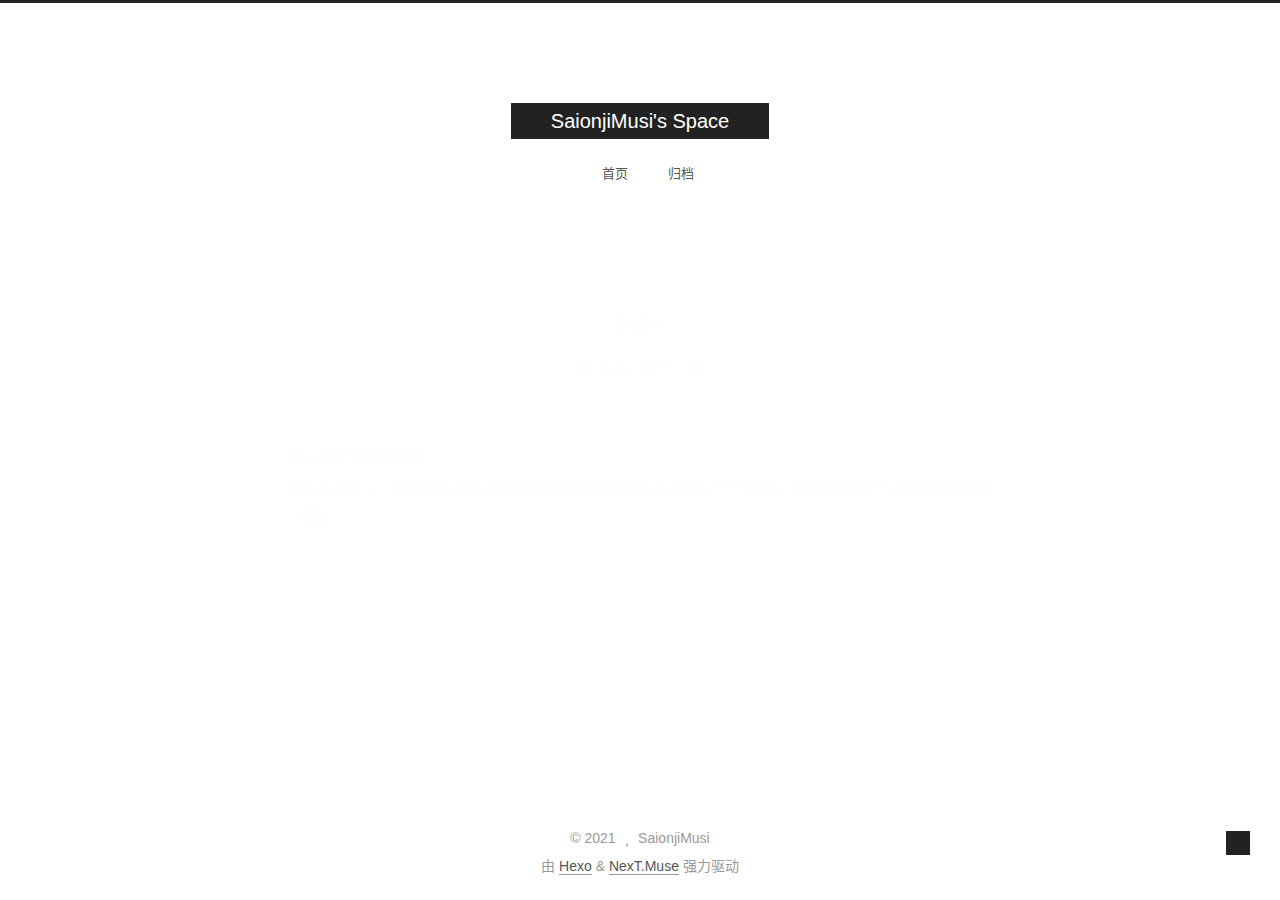
==== commit 637d6524: "Site updated: 2021-11-20 20:21:48" ====
--- a/index.html
+++ b/index.html
@@ -147,7 +147,7 @@
   
   
   <article itemscope itemtype="http://schema.org/Article" class="post-block" lang="zh-CN">
-    <link itemprop="mainEntityOfPage" href="http://example.com/2021/11/20/Hello-World/">
+    <link itemprop="mainEntityOfPage" href="http://example.com/2021/11/20/hello/">
 
     <span hidden itemprop="author" itemscope itemtype="http://schema.org/Person">
       <meta itemprop="image" content="/images/avatar.gif">
@@ -161,7 +161,7 @@
       <header class="post-header">
         <h2 class="post-title" itemprop="name headline">
           
-            <a href="/2021/11/20/Hello-World/" class="post-title-link" itemprop="url">Hello World!</a>
+            <a href="/2021/11/20/hello/" class="post-title-link" itemprop="url">hello</a>
         </h2>
 
         <div class="post-meta">
@@ -172,7 +172,7 @@
               <span class="post-meta-item-text">发表于</span>
               
 
-              <time title="创建时间：2021-11-20 15:44:59 / 修改时间：15:56:39" itemprop="dateCreated datePublished" datetime="2021-11-20T15:44:59+08:00">2021-11-20</time>
+              <time title="创建时间：2021-11-20 20:20:44 / 修改时间：20:21:30" itemprop="dateCreated datePublished" datetime="2021-11-20T20:20:44+08:00">2021-11-20</time>
             </span>
 
           
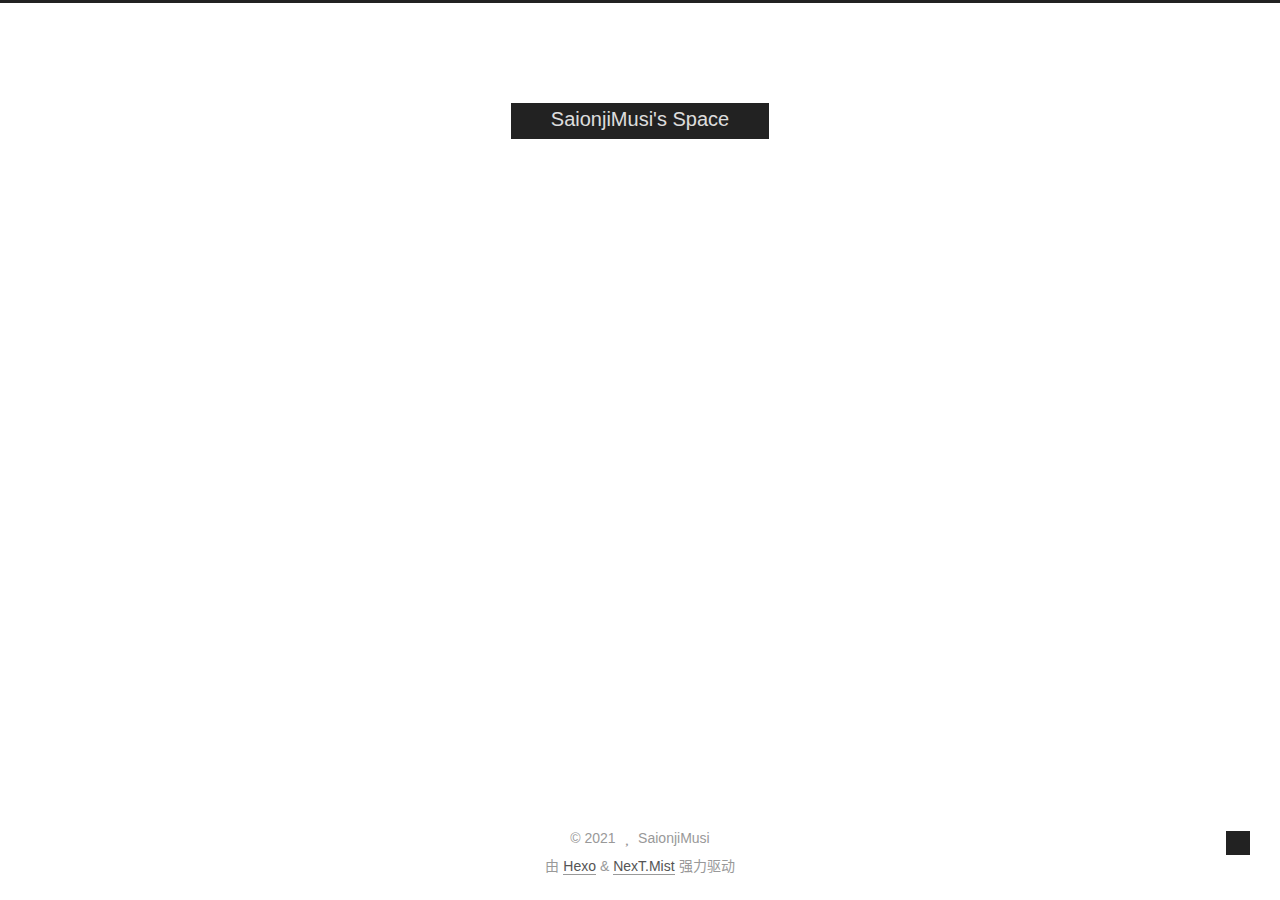
==== commit e89a78b7: "Site updated: 2021-11-20 20:49:48" ====
--- a/index.html
+++ b/index.html
@@ -17,7 +17,7 @@
 
 <script id="hexo-configurations">
     var NexT = window.NexT || {};
-    var CONFIG = {"hostname":"example.com","root":"/","scheme":"Muse","version":"7.8.0","exturl":false,"sidebar":{"position":"left","display":"post","padding":18,"offset":12,"onmobile":false},"copycode":{"enable":false,"show_result":false,"style":null},"back2top":{"enable":true,"sidebar":false,"scrollpercent":false},"bookmark":{"enable":false,"color":"#222","save":"auto"},"fancybox":false,"mediumzoom":false,"lazyload":false,"pangu":false,"comments":{"style":"tabs","active":null,"storage":true,"lazyload":false,"nav":null},"algolia":{"hits":{"per_page":10},"labels":{"input_placeholder":"Search for Posts","hits_empty":"We didn't find any results for the search: ${query}","hits_stats":"${hits} results found in ${time} ms"}},"localsearch":{"enable":false,"trigger":"auto","top_n_per_article":1,"unescape":false,"preload":false},"motion":{"enable":true,"async":false,"transition":{"post_block":"fadeIn","post_header":"slideDownIn","post_body":"slideDownIn","coll_header":"slideLeftIn","sidebar":"slideUpIn"}}};
+    var CONFIG = {"hostname":"example.com","root":"/","scheme":"Mist","version":"7.8.0","exturl":false,"sidebar":{"position":"left","display":"post","padding":18,"offset":12,"onmobile":false},"copycode":{"enable":false,"show_result":false,"style":null},"back2top":{"enable":true,"sidebar":false,"scrollpercent":false},"bookmark":{"enable":false,"color":"#222","save":"auto"},"fancybox":false,"mediumzoom":false,"lazyload":false,"pangu":false,"comments":{"style":"tabs","active":null,"storage":true,"lazyload":false,"nav":null},"algolia":{"hits":{"per_page":10},"labels":{"input_placeholder":"Search for Posts","hits_empty":"We didn't find any results for the search: ${query}","hits_stats":"${hits} results found in ${time} ms"}},"localsearch":{"enable":false,"trigger":"auto","top_n_per_article":1,"unescape":false,"preload":false},"motion":{"enable":true,"async":false,"transition":{"post_block":"fadeIn","post_header":"slideDownIn","post_body":"slideDownIn","coll_header":"slideLeftIn","sidebar":"slideUpIn"}}};
   </script>
 
   <meta name="description" content="Everyday is new day!">
@@ -302,7 +302,7 @@
   </span>
   <span class="author" itemprop="copyrightHolder">SaionjiMusi</span>
 </div>
-  <div class="powered-by">由 <a href="https://hexo.io/" class="theme-link" rel="noopener" target="_blank">Hexo</a> & <a href="https://muse.theme-next.org/" class="theme-link" rel="noopener" target="_blank">NexT.Muse</a> 强力驱动
+  <div class="powered-by">由 <a href="https://hexo.io/" class="theme-link" rel="noopener" target="_blank">Hexo</a> & <a href="https://mist.theme-next.org/" class="theme-link" rel="noopener" target="_blank">NexT.Mist</a> 强力驱动
   </div>
 
         
